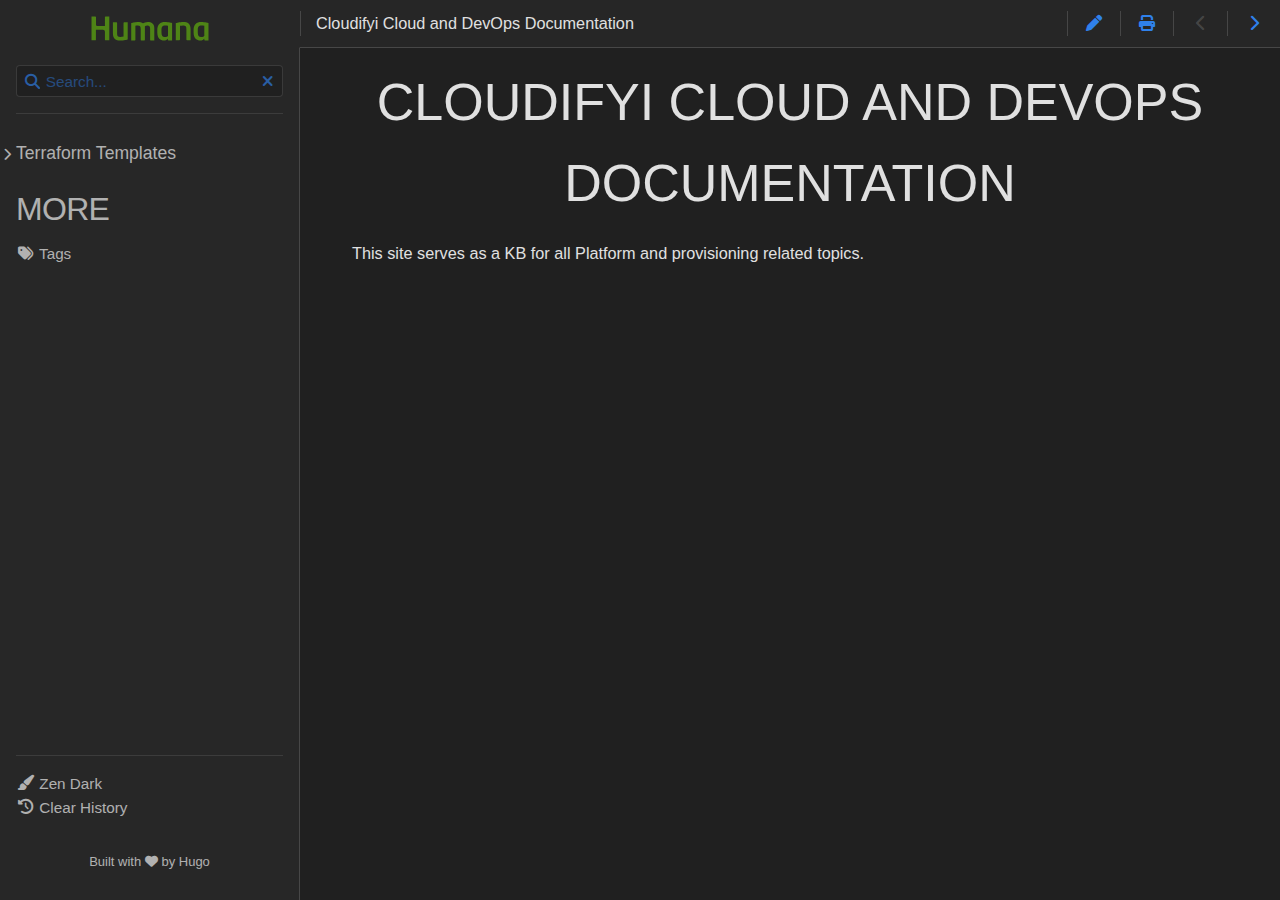
==== public/index.html @ 0ea63c5f "updated docs" ====
<!DOCTYPE html>
<html lang="en" dir="ltr">
  <head><script src="/livereload.js?mindelay=10&amp;v=2&amp;port=1313&amp;path=livereload" data-no-instant defer></script>
    <meta charset="utf-8">
    <meta name="viewport" content="height=device-height, width=device-width, initial-scale=1.0, minimum-scale=1.0">
    <meta name="generator" content="Hugo 0.125.3">
    <meta name="generator" content="Relearn 5.27.0+tip">
    <meta name="description" content="Data Platforms Engineering - Documentation">
    <meta name="author" content="Data Platforms Engineering Team">
    <meta name="twitter:card" content="summary">
    <meta name="twitter:title" content="Cloudifyi Cloud and DevOps Documentation :: Data Platform Engineering ">
    <meta name="twitter:description" content="Data Platforms Engineering - Documentation">
    <meta property="og:url" content="http://localhost:1313/index.html">
    <meta property="og:site_name" content="Data Platform Engineering ">
    <meta property="og:title" content="Cloudifyi Cloud and DevOps Documentation :: Data Platform Engineering ">
    <meta property="og:description" content="This site serves as a KB for all Platform and provisioning related topics.">
    <meta property="og:locale" content="en">
    <meta property="og:type" content="website">
    <title>Cloudifyi Cloud and DevOps Documentation :: Data Platform Engineering </title>
    <link href="./index.xml" rel="alternate" type="application/rss+xml" title="Cloudifyi Cloud and DevOps Documentation :: Data Platform Engineering ">
    <link href="./index.print.html" rel="alternate" type="text/html" title="Cloudifyi Cloud and DevOps Documentation :: Data Platform Engineering ">
    <!-- https://github.com/filamentgroup/loadCSS/blob/master/README.md#how-to-use -->
    <link href="./css/fontawesome-all.min.css?1713855913" rel="stylesheet" media="print" onload="this.media='all';this.onload=null;"><noscript><link href="./css/fontawesome-all.min.css?1713855913" rel="stylesheet"></noscript>
    <link href="./css/nucleus.css?1713855913" rel="stylesheet">
    <link href="./css/auto-complete.css?1713855913" rel="stylesheet" media="print" onload="this.media='all';this.onload=null;"><noscript><link href="./css/auto-complete.css?1713855913" rel="stylesheet"></noscript>
    <link href="./css/perfect-scrollbar.min.css?1713855913" rel="stylesheet">
    <link href="./css/fonts.css?1713855913" rel="stylesheet" media="print" onload="this.media='all';this.onload=null;"><noscript><link href="./css/fonts.css?1713855913" rel="stylesheet"></noscript>
    <link href="./css/theme.css?1713855913" rel="stylesheet">
    <link href="./css/theme-zen-dark.css?1713855913" rel="stylesheet" id="R-variant-style">
    <link href="./css/chroma-relearn-dark.css?1713855913" rel="stylesheet" id="R-variant-chroma-style">
    <link href="./css/variant.css?1713855913" rel="stylesheet">
    <link href="./css/print.css?1713855913" rel="stylesheet" media="print">
    <script src="./js/variant.js?1713855913"></script>
    <script>
      window.relearn = window.relearn || {};
      window.relearn.relBasePath='.';
      window.relearn.relBaseUri='.';
      window.relearn.absBaseUri='http:\/\/localhost:1313';
      window.index_js_url="./index.search.js";
      // variant stuff
      window.variants && variants.init( [ 'zen-dark', 'zen-light' ] );
      // translations
      window.T_Copy_to_clipboard = `Copy to clipboard`;
      window.T_Copied_to_clipboard = `Copied to clipboard!`;
      window.T_Copy_link_to_clipboard = `Copy link to clipboard`;
      window.T_Link_copied_to_clipboard = `Copied link to clipboard!`;
      window.T_Reset_view = `Reset view`;
      window.T_View_reset = `View reset!`;
      window.T_No_results_found = `No results found for "{0}"`;
      window.T_N_results_found = `{1} results found for "{0}"`;
    </script>
    <style>
      #body img.bg-white {
        background-color: white;
      }
    </style>
  </head>
  <body class="mobile-support html disableInlineCopyToClipboard" data-url="./index.html">
    <div id="R-body" class="default-animation">
      <div id="R-body-overlay"></div>
      <nav id="R-topbar">
        <div class="topbar-wrapper">
          <div class="topbar-sidebar-divider"></div>
          <div class="topbar-area topbar-area-start" data-area="start">
            <div class="topbar-button topbar-button-sidebar" data-content-empty="disable" data-width-s="show" data-width-m="hide" data-width-l="hide"><button class="topbar-control" onclick="toggleNav()" type="button" title="Menu (CTRL&#43;ALT&#43;n)"><i class="fa-fw fas fa-bars"></i></button>
            </div>
            <div class="topbar-button topbar-button-toc" data-content-empty="hide" data-width-s="show" data-width-m="show" data-width-l="show"><button class="topbar-control" onclick="toggleTopbarFlyout(this)" type="button" title="Table of Contents (CTRL&#43;ALT&#43;t)"><i class="fa-fw fas fa-list-alt"></i></button>
              <div class="topbar-content">
                <div class="topbar-content-wrapper"> 
                </div>
              </div>
            </div>
          </div>
          <ol class="topbar-breadcrumbs breadcrumbs highlightable" itemscope itemtype="http://schema.org/BreadcrumbList"><li
            itemscope itemtype="https://schema.org/ListItem" itemprop="itemListElement"><span itemprop="name">Cloudifyi Cloud and DevOps Documentation</span><meta itemprop="position" content="1"></li>
          </ol>
          <div class="topbar-area topbar-area-end" data-area="end">
				
            <div class="topbar-button topbar-button-edit" data-content-empty="disable" data-width-s="area-more" data-width-m="show" data-width-l="show"><a class="topbar-control" href="https://github.com/Cloud-3-0-EMU/Data-Platform-Engineering-Docs/_index.md" target="_blank" title="Edit (CTRL&#43;ALT&#43;w)"><i class="fa-fw fas fa-pen"></i></a>
            </div>
            <div class="topbar-button topbar-button-print" data-content-empty="disable" data-width-s="area-more" data-width-m="show" data-width-l="show"><a class="topbar-control" href="./index.print.html" title="Print whole chapter (CTRL&#43;ALT&#43;p)"><i class="fa-fw fas fa-print"></i></a>
            </div>
            <div class="topbar-button topbar-button-prev" data-content-empty="disable" data-width-s="show" data-width-m="show" data-width-l="show"><span class="topbar-control"><i class="fa-fw fas fa-chevron-left"></i></span>
            </div>
            <div class="topbar-button topbar-button-next" data-content-empty="disable" data-width-s="show" data-width-m="show" data-width-l="show"><a class="topbar-control" href="./terraform-templates.html" title="Terraform Templates (🡒)"><i class="fa-fw fas fa-chevron-right"></i></a>
            </div>
            <div class="topbar-button topbar-button-more" data-content-empty="hide" data-width-s="show" data-width-m="show" data-width-l="show"><button class="topbar-control" onclick="toggleTopbarFlyout(this)" type="button" title="More"><i class="fa-fw fas fa-ellipsis-v"></i></button>
              <div class="topbar-content">
                <div class="topbar-content-wrapper">
                  <div class="topbar-area topbar-area-more" data-area="more">
                  </div>
                </div>
              </div>
            </div>
          </div>
        </div>
      </nav>
      <div id="R-main-overlay"></div>
      <main id="R-body-inner" class="highlightable home" tabindex="-1">
        <div class="flex-block-wrapper">
          <article class="home">
            <header class="headline">
            </header>

<h1 id="cloudifyi-cloud-and-devops-documentation">Cloudifyi Cloud and DevOps Documentation</h1>

<p>This site serves as a KB for all Platform and provisioning related topics.</p>

            <footer class="footline">
            </footer>
          </article>
        </div>
      </main>
    </div>
    <aside id="R-sidebar" class="default-animation showVisitedLinks">
      <div id="R-header-topbar" class="default-animation"></div>
      <div id="R-header-wrapper" class="default-animation">
        <div id="R-header" class="default-animation">
<svg xmlns:dc="http://purl.org/dc/elements/1.1/" xmlns:cc="http://creativecommons.org/ns#" xmlns:rdf="http://www.w3.org/1999/02/22-rdf-syntax-ns#" xmlns:svg="http://www.w3.org/2000/svg" xmlns="http://www.w3.org/2000/svg" xmlns:sodipodi="http://sodipodi.sourceforge.net/DTD/sodipodi-0.dtd" xmlns:inkscape="http://www.inkscape.org/namespaces/inkscape" width="118" height="25.10001" viewBox="0 0 31.220832 6.6410444" version="1.1" id="cloudmania-logo-svg" inkscape:version="0.92.0 r15299" sodipodi:docname="cloudmania.svg">
  <defs id="defs9762"></defs>
  <metadata id="metadata9765"></metadata>
  <g inkscape:label="Layer 1" inkscape:groupmode="layer" id="layer1" transform="translate(-52.557589,-193.00552)">
    <path style="fill:#4e8416;stroke-width:0.26458332" inkscape:connector-curvature="0" class="st0" d="m 61.341751,194.64593 c -0.10583,0 -0.1852,0.0794 -0.1852,0.18521 v 3.62479 c -0.26459,0.0529 -0.55563,0.10584 -0.84667,0.10584 -0.635,0 -0.84667,-0.23813 -0.84667,-0.92604 v -2.80459 c 0,-0.10583 -0.0794,-0.18521 -0.15875,-0.18521 h -0.9525 v 2.9898 c 0,1.40229 0.74084,1.85208 1.93146,1.85208 0.9525,0 1.905,-0.26458 1.98438,-0.29104 v -4.55084 z m 14.57855,4.78896 c 0.0794,0 0.1852,-0.0794 0.1852,-0.18521 v -3.65125 c 0.26459,-0.0529 0.55563,-0.10583 0.84667,-0.10583 0.635,0 0.84667,0.23813 0.84667,0.92604 v 2.83104 c 0,0.10584 0.0794,0.18521 0.15875,0.18521 h 0.9525 v -3.01625 c 0,-1.40229 -0.74084,-1.85208 -1.93146,-1.85208 -0.9525,0 -1.905,0.26458 -1.98438,0.29104 v 4.57729 z m -3.81,-4.86833 c -1.24355,0 -2.01084,0.66146 -2.01084,2.11667 v 0.71437 c 0,1.5875 0.84667,2.11667 1.74625,2.11667 0.44979,0 0.92604,-0.3175 1.05834,-0.50271 v 0.29104 c 0,0.0794 0.0794,0.15875 0.15875,0.15875 0,0 0.92604,0 0.9525,0 v -4.63021 c 0.0265,0 -0.89959,-0.26458 -1.905,-0.26458 z m 0.8202,3.70417 c -0.21166,0.1852 -0.37041,0.29104 -0.8202,0.29104 -0.635,0.0265 -0.89959,-0.37042 -0.89959,-1.19063 v -0.66146 c 0,-0.92604 0.34396,-1.19062 0.89959,-1.19062 0.44979,0 0.71437,0.0265 0.8202,0.0529 z m 8.784169,-3.70417 c -1.243539,0 -2.010828,0.66146 -2.010828,2.11667 v 0.71437 c 0,1.5875 0.846659,2.11667 1.772708,2.11667 0.449792,0 0.926042,-0.3175 1.058331,-0.50271 v 0.29104 c 0,0.0794 0.0794,0.15875 0.15875,0.15875 0,0 0.926039,0 0.9525,0 v -4.63021 c 0,0 -0.926039,-0.26458 -1.931461,-0.26458 z m 0.820211,3.70417 c -0.211669,0.1852 -0.370419,0.29104 -0.820211,0.29104 -0.635,0 -0.899578,-0.37042 -0.899578,-1.19063 v -0.66146 c 0,-0.9525 0.343958,-1.19062 0.899578,-1.19062 0.449792,0 0.71438,0.0265 0.820211,0.0529 z m -29.845,1.16416 c 0.15875,0 1.00542,0 1.00542,0 0.0794,0 0.15875,-0.0794 0.15875,-0.15875 v -2.64583 h 1.85208 c 0.3175,0 0.52917,0.23812 0.52917,0.50271 v 2.14312 c 0,0.0794 0.0794,0.15875 0.15875,0.15875 0,0 0.9525,0 1.00541,0 0,0 0,-6.24416 0,-6.29708 h -1.00541 c -0.0794,0 -0.15875,0.0794 -0.15875,0.15875 v 2.38125 h -1.905 c -0.26459,0 -0.4498,-0.21167 -0.4498,-0.44979 v -1.93146 c -0.0265,-0.0529 -0.0794,-0.15875 -0.1852,-0.15875 h -1.00542 c 0,0.0529 0,6.29708 0,6.29708 z m 14.89604,-4.86833 c -0.52917,0 -1.03187,0.21167 -1.27,0.37042 -0.34396,-0.26459 -0.82021,-0.37042 -1.40229,-0.37042 -0.87313,0 -1.61396,0.26458 -1.71979,0.3175 v 4.57729 h 0.9525 c 0.10583,0 0.15875,-0.0794 0.15875,-0.18521 v -3.67771 c 0.23812,-0.0529 0.42333,-0.0794 0.58208,-0.0794 0.66146,0 0.82021,0.26458 0.82021,0.92604 v 2.83104 c 0,0.0794 0.0529,0.18521 0.15875,0.18521 h 0.79375 c 0.10583,0 0.15875,-0.0794 0.15875,-0.18521 v -3.54541 c 0.18521,-0.1323 0.42333,-0.21167 0.66146,-0.21167 0.50271,0 0.71437,0.23812 0.71437,0.84667 v 2.91041 c 0,0.0794 0.0529,0.18521 0.15875,0.18521 0,0 0.87313,0 0.9525,0 v -3.25437 c 0.0265,-1.21709 -0.74083,-1.64042 -1.71979,-1.64042 z" id="path9738"></path>
  </g>
</svg>

        </div>

        <search><form action="./search.html" method="get">
          <div class="searchbox default-animation">
            <button class="search-detail" type="submit" title="Search (CTRL+ALT+f)"><i class="fas fa-search"></i></button>
            <label class="a11y-only" for="R-search-by">Search</label>
            <input data-search-input id="R-search-by" name="search-by" class="search-by" type="search" placeholder="Search...">
            <button class="search-clear" type="button" data-search-clear="" title="Clear search"><i class="fas fa-times" title="Clear search"></i></button>
          </div>
        </form></search>
        <script>
          var contentLangs=['en'];
        </script>
        <script src="./js/auto-complete.js?1713855913" defer></script>
        <script src="./js/lunr/lunr.min.js?1713855913" defer></script>
        <script src="./js/lunr/lunr.stemmer.support.min.js?1713855913" defer></script>
        <script src="./js/lunr/lunr.multi.min.js?1713855913" defer></script>
        <script src="./js/lunr/lunr.en.min.js?1713855913" defer></script>
        <script src="./js/search.js?1713855913" defer></script>
      </div>
      <div id="R-homelinks" class="default-animation">
        <hr class="padding">
      </div>
      <div id="R-content-wrapper" class="highlightable">
        <div id="R-topics">
          <ul class="enlarge morespace collapsible-menu">
          <li data-nav-id="/terraform-templates.html" class=""><input type="checkbox" id="R-section-472b669f7d361dd61e13b79f54df34f9" aria-controls="R-subsections-472b669f7d361dd61e13b79f54df34f9"><label for="R-section-472b669f7d361dd61e13b79f54df34f9"><i class="fa-fw fas fa-chevron-down"></i><i class="fa-fw fas fa-chevron-right"></i><span class="a11y-only">Submenu Terraform Templates</span></label><a class="padding" href="./terraform-templates.html">Terraform Templates<i class="fa-fw fas fa-check read-icon"></i></a><ul id="R-subsections-472b669f7d361dd61e13b79f54df34f9" class="morespace collapsible-menu">
          <li data-nav-id="/terraform-templates/azure-devops/terraform-templates.html" class=""><a class="padding" href="./terraform-templates/azure-devops/terraform-templates.html">Azure DevOps Terraform Templates<i class="fa-fw fas fa-check read-icon"></i></a></li></ul></li>
          </ul>
        </div>
        <div id="R-shortcuts">
          <div class="nav-title padding">More</div>
          <ul class="space">
            <li><a class="padding" href="./tags.html"><i class='fas fa-fw fa-tags'></i> Tags</a></li>
          </ul>
        </div>
        <div class="padding footermargin footerLangSwitch footerVariantSwitch footerVisitedLinks footerFooter showVariantSwitch showVisitedLinks showFooter"></div>
        <div id="R-menu-footer">
          <hr class="padding default-animation footerLangSwitch footerVariantSwitch footerVisitedLinks footerFooter showVariantSwitch showVisitedLinks showFooter">
          <div id="R-prefooter" class="footerLangSwitch footerVariantSwitch footerVisitedLinks showVariantSwitch showVisitedLinks">
            <ul>
              <li id="R-select-language-container" class="footerLangSwitch">
                <div class="padding menu-control">
                  <i class="fa-fw fas fa-language"></i>
                  <span>&nbsp;</span>
                  <div class="control-style">
                    <label class="a11y-only" for="R-select-language">Language</label>
                    <select id="R-select-language" onchange="location = this.querySelector( this.value ).dataset.url;">
                      <option id="R-select-language-en" value="#R-select-language-en" data-url="./index.html" lang="en" selected>English</option>
                    </select>
                  </div>
                  <div class="clear"></div>
                </div>
              </li>
              <li id="R-select-variant-container" class="footerVariantSwitch showVariantSwitch">
                <div class="padding menu-control">
                  <i class="fa-fw fas fa-paint-brush"></i>
                  <span>&nbsp;</span>
                  <div class="control-style">
                    <label class="a11y-only" for="R-select-variant">Theme</label>
                    <select id="R-select-variant" onchange="window.variants && variants.changeVariant( this.value );">
                      <option id="R-select-variant-zen-dark" value="zen-dark" selected>Zen Dark</option>
                      <option id="R-select-variant-zen-light" value="zen-light">Zen Light</option>
                    </select>
                  </div>
                  <div class="clear"></div>
                </div>
                <script>window.variants && variants.markSelectedVariant();</script>
              </li>
              <li class="footerVisitedLinks showVisitedLinks">
                <div class="padding menu-control">
                  <i class="fa-fw fas fa-history"></i>
                  <span>&nbsp;</span>
                  <div class="control-style">
                    <button onclick="clearHistory();">Clear History</button>
                  </div>
                  <div class="clear"></div>
                </div>
              </li>
            </ul>
          </div>
          <div id="R-footer" class="footerFooter showFooter">
          <style>
            #footer {
              font-size: 13px;
              height: 100px;
              margin-left: auto;
              margin-right: auto;
              padding: 2rem 1rem;
              text-align: center;
              min-width: 230px;
              max-width: 300px;
            }
            #footer p {
              margin: 0;
            }
          </style>
          <p>Built with <a href="https://github.com/McShelby/hugo-theme-relearn" title="love"><i class="fas fa-heart"></i></a> by <a href="https://gohugo.io/">Hugo</a></p>
          <script async src="./js/buttons.js?1713855913"></script>
          </div>
        </div>
      </div>
    </aside>
    <script src="./js/clipboard.min.js?1713855913" defer></script>
    <script src="./js/perfect-scrollbar.min.js?1713855913" defer></script>
    <script src="./js/theme.js?1713855913" defer></script>
  </body>
</html>
---- public/css/nucleus.css ----
*, *::before, *::after {
  -webkit-box-sizing: border-box;
  -moz-box-sizing: border-box;
  box-sizing: border-box; }

@-webkit-viewport {
  width: device-width; }
@-moz-viewport {
  width: device-width; }
@-o-viewport {
  width: device-width; }
@viewport {
  width: device-width; }
html {
  font-size: 16px;
  -webkit-text-size-adjust: 100%;
  text-size-adjust: 100%; }

body {
  margin: 0; }

article,
aside,
details,
figcaption,
figure,
footer,
header,
hgroup,
main,
nav,
section,
summary {
  display: block; }

audio,
canvas,
progress,
video {
  display: inline-block;
  vertical-align: baseline; }

audio:not([controls]) {
  display: none;
  height: 0; }

[hidden],
template {
  display: none; }

a {
  background: transparent;
  text-decoration: none; }

abbr[title] {
  border-bottom: 1px dotted; }

b,
strong {
  font-weight: bold; }

dfn {
  font-style: italic; }

sub,
sup {
  font-size: 0.8rem;
  line-height: 0;
  position: relative;
  vertical-align: baseline; }

sup {
  top: -0.5em; }

sub {
  bottom: -0.25em; }

iframe {
  border: 0; }

img {
  border: 0;
  max-width: 100%; }

svg:not(:root) {
  overflow: hidden; }

figure {
  margin: 1rem 2.5rem; }

hr {
  height: 0; }

pre:not(.mermaid) {
  overflow: auto; }

button,
input,
optgroup,
select,
textarea {
  color: inherit;
  font: inherit;
  margin: 0; }

button {
  overflow: visible;
  padding: 0; }

button,
select {
  text-transform: none; }

button,
html input[type="button"],
input[type="reset"],
input[type="submit"] {
  -webkit-appearance: button;
  cursor: pointer; }

button[disabled],
html input[disabled] {
  cursor: default; }

button::-moz-focus-inner,
input::-moz-focus-inner {
  border: 0;
  padding: 0; }

input {
  line-height: normal; }

input[type="checkbox"],
input[type="radio"] {
  padding: 0; }

input[type="number"]::-webkit-inner-spin-button,
input[type="number"]::-webkit-outer-spin-button {
  height: auto; }

input[type="search"] {
  -webkit-appearance: textfield; }

input[type="search"]::-webkit-search-cancel-button,
input[type="search"]::-webkit-search-decoration {
  -webkit-appearance: none; }

legend {
  border: 0;
  padding: 0; }

textarea {
  overflow: auto; }

optgroup {
  font-weight: bold; }

table {
  border-collapse: collapse;
  border-spacing: 0;
  table-layout: fixed;
  width: 100%; }

tr, td, th {
  vertical-align: middle; }

th, td {
  padding: 0.425rem 0; }

th {
  text-align: start; }

p {
  margin: 1rem 0; }

ul, ol {
  margin-top: 1rem;
  margin-bottom: 1rem; }
  ul ul, ul ol, ol ul, ol ol {
    margin-top: 0;
    margin-bottom: 0; }

blockquote {
  margin: 1.5rem 0;
  padding-inline-start: 0.85rem; }

cite {
  display: block;
  font-size: 0.925rem; }
  cite:before {
    content: "\2014 \0020"; }

pre:not(.mermaid) {
  margin: 1.5rem 0;
  padding: 0.938rem; }

code {
  vertical-align: bottom; }

small {
  font-size: 0.925rem; }

hr {
  border-left: none;
  border-right: none;
  border-top: none;
  margin: 1.5rem 0; }

fieldset {
  border: 0;
  padding: 0.938rem;
  margin: 0 0 1rem 0; }

input,
label,
select {
  display: block; }

label {
  margin-bottom: 0.425rem; }
  label.required:after {
    content: "*"; }
  label abbr {
    display: none; }

textarea, input[type="email"], input[type="number"], input[type="password"], input[type="search"], input[type="tel"], input[type="text"], input[type="url"], input[type="color"], input[type="date"], input[type="datetime"], input[type="datetime-local"], input[type="month"], input[type="time"], input[type="week"], select[multiple=multiple] {
  -webkit-transition: border-color;
  -moz-transition: border-color;
  transition: border-color;
  border-radius: 0.1875rem;
  margin-bottom: 0.85rem;
  padding: 0.425rem 0.425rem;
  width: 100%; }
  textarea:focus, input[type="email"]:focus, input[type="number"]:focus, input[type="password"]:focus, input[type="search"]:focus, input[type="tel"]:focus, input[type="text"]:focus, input[type="url"]:focus, input[type="color"]:focus, input[type="date"]:focus, input[type="datetime"]:focus, input[type="datetime-local"]:focus, input[type="month"]:focus, input[type="time"]:focus, input[type="week"]:focus, select[multiple=multiple]:focus {
    outline: none; }

textarea {
  resize: vertical; }

input[type="checkbox"], input[type="radio"] {
  display: inline;
  margin-inline-end: 0.425rem; }

input[type="file"] {
  width: 100%; }

select {
  width: auto;
  max-width: 100%;
  margin-bottom: 1rem; }

button,
input[type="submit"] {
  cursor: pointer;
  -webkit-user-select: none;
  user-select: none;
  white-space: nowrap;
  border: inherit; }
---- public/css/auto-complete.css ----
.autocomplete-suggestions {
    text-align: start;
    color-scheme: only light; /* set browser scrollbar color */
    cursor: default;
    border: 1px solid rgba( 204, 204, 204, 1 );
    border-top: 0;
    background: rgba( 255, 255, 255, 1 );
    box-shadow: -1px 1px 3px rgba( 0, 0, 0, .1 );
    width: calc( 100% - 2rem );

    /* core styles should not be changed */
    position: absolute;
    display: none;
    z-index: 9999;
    max-height: 10em;
    max-height: calc( 100vh - 10em );
    overflow: hidden;
    overflow-y: auto;
    box-sizing: border-box;
}
.autocomplete-suggestion {
    position: relative;
    cursor: pointer;
    padding: .46em;
    line-height: 1.5em;
    white-space: nowrap;
    overflow: hidden;
    text-overflow: ellipsis;
    color: rgba( 40, 40, 40, 1 );
}

.autocomplete-suggestion b {
    font-weight: normal;
    color: rgba( 31, 141, 214, 1 );
}

.autocomplete-suggestion.selected {
    background: rgba( 40, 40, 40, 1 );
    color: rgba( 255, 255, 255, 1 );
}

.autocomplete-suggestion:hover,
.autocomplete-suggestion:focus,
.autocomplete-suggestion:active,
.autocomplete-suggestion:hover > .context,
.autocomplete-suggestion:focus > .context,
.autocomplete-suggestion:active > .context,
#R-searchresults .autocomplete-suggestion:hover > .context,
#R-searchresults .autocomplete-suggestion:focus > .context,
#R-searchresults .autocomplete-suggestion:active > .context {
    background: rgba( 56, 56, 56, 1 );
    color: rgba( 255, 255, 255, 1 );
}

.autocomplete-suggestion > .breadcrumbs {
    font-size: .7869em;
    margin-inline-start: 1em;
    overflow: hidden;
    text-overflow: ellipsis;
}

.autocomplete-suggestion > .context {
    font-size: .7869em;
    margin-inline-start: 1em;
    overflow: hidden;
    text-overflow: ellipsis;
}
---- public/css/auto-complete.css ----
.autocomplete-suggestions {
    text-align: start;
    color-scheme: only light; /* set browser scrollbar color */
    cursor: default;
    border: 1px solid rgba( 204, 204, 204, 1 );
    border-top: 0;
    background: rgba( 255, 255, 255, 1 );
    box-shadow: -1px 1px 3px rgba( 0, 0, 0, .1 );
    width: calc( 100% - 2rem );

    /* core styles should not be changed */
    position: absolute;
    display: none;
    z-index: 9999;
    max-height: 10em;
    max-height: calc( 100vh - 10em );
    overflow: hidden;
    overflow-y: auto;
    box-sizing: border-box;
}
.autocomplete-suggestion {
    position: relative;
    cursor: pointer;
    padding: .46em;
    line-height: 1.5em;
    white-space: nowrap;
    overflow: hidden;
    text-overflow: ellipsis;
    color: rgba( 40, 40, 40, 1 );
}

.autocomplete-suggestion b {
    font-weight: normal;
    color: rgba( 31, 141, 214, 1 );
}

.autocomplete-suggestion.selected {
    background: rgba( 40, 40, 40, 1 );
    color: rgba( 255, 255, 255, 1 );
}

.autocomplete-suggestion:hover,
.autocomplete-suggestion:focus,
.autocomplete-suggestion:active,
.autocomplete-suggestion:hover > .context,
.autocomplete-suggestion:focus > .context,
.autocomplete-suggestion:active > .context,
#R-searchresults .autocomplete-suggestion:hover > .context,
#R-searchresults .autocomplete-suggestion:focus > .context,
#R-searchresults .autocomplete-suggestion:active > .context {
    background: rgba( 56, 56, 56, 1 );
    color: rgba( 255, 255, 255, 1 );
}

.autocomplete-suggestion > .breadcrumbs {
    font-size: .7869em;
    margin-inline-start: 1em;
    overflow: hidden;
    text-overflow: ellipsis;
}

.autocomplete-suggestion > .context {
    font-size: .7869em;
    margin-inline-start: 1em;
    overflow: hidden;
    text-overflow: ellipsis;
}
---- public/css/fonts.css ----
@font-face {
    font-family: 'FS cloudmania';
    font-style: normal;
    font-weight: 200;
    src: url("../fonts/FS cloudmania-Light.otf") format("otf");
    font-display: swap;
}

@font-face {
    font-family: 'FS cloudmania';
    font-style: normal;
    font-weight: 300;
    src: url("../fonts/FS cloudmania-Regular.otf") format("otf");
    font-display: swap;
}

@font-face {
    font-family: 'FS cloudmania';
    font-style: normal;
    font-weight: 400;
    src: url("../fonts/FS cloudmania-Regular.otf") format("otf");
    font-display: swap;
}

@font-face {
    font-family: 'FS cloudmania';
    font-style: normal;
    font-weight: 500;
    src: url("../fonts/FS cloudmania-Bold.otf") format("otf");
    font-display: swap;
}

@font-face {
    font-family: 'FS cloudmania';
    font-style: normal;
    font-weight: 600;
    src: url("../fonts/FS cloudmania-Heavy.otf") format("otf");
    font-display: swap;
}
---- public/css/fonts.css ----
@font-face {
    font-family: 'FS cloudmania';
    font-style: normal;
    font-weight: 200;
    src: url("../fonts/FS cloudmania-Light.otf") format("otf");
    font-display: swap;
}

@font-face {
    font-family: 'FS cloudmania';
    font-style: normal;
    font-weight: 300;
    src: url("../fonts/FS cloudmania-Regular.otf") format("otf");
    font-display: swap;
}

@font-face {
    font-family: 'FS cloudmania';
    font-style: normal;
    font-weight: 400;
    src: url("../fonts/FS cloudmania-Regular.otf") format("otf");
    font-display: swap;
}

@font-face {
    font-family: 'FS cloudmania';
    font-style: normal;
    font-weight: 500;
    src: url("../fonts/FS cloudmania-Bold.otf") format("otf");
    font-display: swap;
}

@font-face {
    font-family: 'FS cloudmania';
    font-style: normal;
    font-weight: 600;
    src: url("../fonts/FS cloudmania-Heavy.otf") format("otf");
    font-display: swap;
}
---- public/css/theme.css ----
@charset "UTF-8";

@import "tags.css";

/* until browsers don't let us set length values based on dppx, we
need a way to calculate them ourself */
:root {
    --dpr: 1;
    --bpx: 1;
    --bpx1: 1;
}
@media (min-resolution: 105dpi) {
    :root {
        --dpr: 1.1;
        --bpx: 1.1;
        --bpx1: calc(1/1.1);
    }
}
@media (min-resolution: 115dpi) {
    :root {
        --dpr: 1.2;
        --bpx: 1.2;
        --bpx1: calc(1/1.2);
    }
}
@media (min-resolution: 120dpi) {
    :root {
        --dpr: 1.25;
        --bpx: 1.25;
        --bpx1: calc(1/1.25);
    }
}
@media (min-resolution: 128dpi) {
    :root {
        --dpr: 1.333;
        --bpx: 1.333;
        --bpx1: calc(1/1.333);
    }
}
@media (min-resolution: 144dpi) {
    :root {
        --dpr: 1.5;
        --bpx: 1.5;
        --bpx1: calc(1/1.5);
    }
}
@media (min-resolution: 160dpi) {
    :root {
        --dpr: 1.666;
        --bpx: 1.666;
        --bpx1: calc(1/1.666);
    }
}
@media (min-resolution: 168dpi) {
    :root {
        --dpr: 1.75;
        --bpx: 1.75;
        --bpx1: calc(1/1.75);
    }
}
@media (min-resolution: 192dpi) {
    :root {
        --dpr: 2;
        --bpx: 1;
        --bpx1: 1;
    }
}
@media (min-resolution: 240dpi) {
    :root {
        --dpr: 2.5;
        --bpx: 1.25;
        --bpx1: calc(1/1.25);
    }
}
@media (min-resolution: 288dpi) {
    :root {
        --dpr: 3;
        --bpx: 1;
        --bpx1: 1;
    }
}
@media (min-resolution: 384dpi) {
    :root {
        --dpr: 4;
        --bpx: 1;
        --bpx1: 1;
    }
}
@media (min-resolution: 480dpi) {
    :root {
        --dpr: 5;
        --bpx: 1.25;
        --bpx1: calc(1/1.25);
    }
}
@media (min-resolution: 576dpi) {
    :root {
        --dpr: 6;
        --bpx: 1.5;
        --bpx1: calc(1/1.5);
    }
}
@media (min-resolution: 768dpi) {
    :root {
        --dpr: 8;
        --bpx: 1;
        --bpx1: 1;
    }
}

html {
    height: 100%;
    width: 100%;
}

body {
    display: flex;
    flex-direction: row-reverse; /* to allow body to have initial focus for PS in some browsers and better SEO and a11y */
    font-size: 1.015625rem;
    font-weight: 300;
    height: 100%;
    justify-content: flex-end;
    line-height: 1.574;
    /* overflow: hidden; PSC removed for #242 #243 #244; to avoid browser scrollbar to flicker before we create our own */
    width: 100%;
}

b,
strong,
label,
th {
    font-weight: 600;
}

ul {
    list-style: disc;
}

dt {
    font-style: italic;
}

dd {
    display: list-item;
    list-style: circle;
}

.default-animation{
    transition: all 0.35s ease;
}

#R-sidebar {
    display: flex;
    flex-basis: auto;
    flex-direction: column;
    flex-grow: 0;
    flex-shrink: 0;
    font-size: .953125rem;
    height: 100%;
    inset-inline-start: 0;
    line-height: 1.574;
    min-height: 100%;
    position: fixed;
    min-width: var(--INTERNAL-MENU-WIDTH-L);
    max-width: var(--INTERNAL-MENU-WIDTH-L);
    width: var(--INTERNAL-MENU-WIDTH-L);
}

#R-sidebar a{
    text-decoration: none;
}

#R-header-wrapper {
    text-align: center;
    padding: 1rem;
    position: relative;
}
#R-header {
    border-block-end: 1px solid transparent;
    position: relative;
    z-index: 1;
}
#R-header a {
    display: inline-block;
}

.searchbox {
    border-radius: 4px;
    border-style: solid;
    border-width: 1px;
    position: relative;
    margin-top: 1rem;
}

.searchbox > :first-child {
    inset-inline-start: .5rem;
    position: absolute;
}

.searchbox > button {
    -webkit-appearance: none;
    appearance: none;
    background-color: transparent;
    border: 0;
    margin: 0;
    padding: 0;
    top: .25rem;
}

.searchbox > i {
    top: .45rem;
}

.searchbox > :last-child {
    inset-inline-end: .5rem;
    position: absolute;
}

#R-sidebar .searchbox > :first-child,
#R-sidebar .searchbox > :last-child{
    opacity: .65;
}

#R-sidebar .searchbox button:hover {
    opacity: 1;
}

.searchbox input {
    display: inline-block;
    width: 100%;
    height: 1.875rem;
    background: transparent;
    border: 0;
    padding-bottom: 0;
    padding-inline-end: 1.6rem;
    padding-inline-start: 1.8rem;
    padding-top: 0;
    margin: 0;
    font-weight: 300;
}

.searchbox input::placeholder {
    opacity: .45;
}

#R-content-wrapper {
    --ps-rail-hover-color: rgba( 176, 176, 176, .25 );
    display: flex;
    flex-direction: column;
    flex: 1; /* fill rest of vertical space */
    overflow: hidden;
    position: relative; /* PS */
    z-index: 100;
}

#R-sidebar .padding {
    padding: 0 1rem;
}

.footerFooter {
    font-size: .8125rem;
    padding-top: 2rem;
    padding-bottom: .75rem;
    text-align: center;
}

.footerFooter > * {
    margin: 0 auto;
}

#R-footer > hr:first-child {
    margin-top: 0;
}

/* increase specifity to override following #R-content-wrapper hr style */
#R-footer > hr:nth-child(n) {
    margin-left: 0;
    margin-right: 0;
}

#R-sidebar ul {
    list-style: none;
    padding: 0;
    margin: 0;
}

#R-sidebar ul li {
    padding: 0;
}

#R-sidebar ul li.visited + span {
    margin-inline-end: 1rem;
}

#R-sidebar ul li .read-icon {
    display: none;
    font-size: .8125rem;
    inset-inline-end: 1rem;
    margin: .25rem 0 0 0;
    min-width: 1rem;
    position: absolute;
}

#R-sidebar ul li.visited > a .read-icon {
    display: inline;
}

#R-sidebar .nav-title {
    font-size: 2rem;
    font-weight: 200;
    letter-spacing: -.02175em;
    line-height: 110%;
    margin: 1.2rem 0 .8rem 0;
    padding-inline-start: 1rem;
    text-rendering: optimizeLegibility;
    text-transform: uppercase;
}

#R-sidebar .footermargin {
    flex-grow: 1;
}

#R-content-wrapper hr {
    border-bottom-style: solid;
    border-bottom-width: 1px;
    margin: 1.5rem 1rem 1rem 1rem;
}

#R-body {
    display: flex;
    flex-basis: 100%;
    flex-direction: column;
    flex-grow: 1;
    flex-shrink: 0;
    height: 100%;
    margin-inline-start: var(--INTERNAL-MENU-WIDTH-L);
    min-height: 100%;
    overflow-wrap: break-word; /* avoid x-scrolling of body if it is to large to fit */
    position: relative; /* PS */
    min-width: calc( 100% - var(--INTERNAL-MENU-WIDTH-L) );
    max-width: calc( 100% - var(--INTERNAL-MENU-WIDTH-L) );
    width: calc( 100% - var(--INTERNAL-MENU-WIDTH-L) );
    z-index: 70;
}

#R-body img,
#R-body figure > figcaption > h4,
#R-body figure > figcaption > p,
#R-body .video-container {
    display: block;
    margin-left: auto;
    margin-right: auto;
    padding: 0;
    text-align: center;
}

#R-body img:not(.lightbox-image).left {
    margin-left: 0;
}

#R-body img:not(.lightbox-image).right {
    margin-right: 0;
}

#R-body img:not(.lightbox-image).border,
#R-body .video-container.border {
    background-clip: padding-box;
    border: 1px solid rgba( 134, 134, 134, .333 );
}

#R-body img:not(.lightbox-image).shadow,
#R-body .video-container.shadow {
    box-shadow: 0 10px 30px rgba( 176, 176, 176, .666 );
}

#R-body img:not(.lightbox-image).inline {
    display: inline;
    margin: 0;
    vertical-align: bottom;
}

#R-body figure > figcaption{
    margin: 0;
}

#R-body figure > figcaption > h4{
    font-size: 1.0rem;
    font-weight: 500;
    margin: 0;
}

#R-body figure > figcaption > p{
    font-size: .85rem;
    font-weight: 300;
    margin-top: .15rem;
}
#R-body figure > figcaption > h4 + p{
    margin-top: 0;
}

#R-body-inner {
    display: flex;
    flex: auto;
    flex-direction: column;
    overflow-y: auto;
    padding: 0 3.25rem 4rem 3.25rem;
    position: relative; /* PS */
}
@media screen and (max-width: 59.999rem) {
    #R-body-inner {
        padding: 0 2rem 1rem 2rem;
    }
}
@media screen and (max-width: 47.999rem) {
    #R-body-inner {
        padding: 0 1.25rem .375rem 1.25rem;
    }
}

#R-topbar a:hover:empty,
#R-topbar a:active:empty,
#R-topbar a:focus:empty,
#R-topbar a:hover :not(i),
#R-topbar a:active :not(i),
#R-topbar a:focus :not(i),
#R-topbar button:hover :not(i),
#R-topbar button:active :not(i),
#R-topbar button:focus :not(i),
#R-topbar .title:hover,
#R-topbar .title:active,
#R-topbar .title:focus,
.topbar-content a:hover,
.topbar-content a:active,
.topbar-content a:focus,
article a:hover,
article a:active,
article a:focus,
article a:hover .copy-to-clipboard,
article a:active .copy-to-clipboard,
article a:focus .copy-to-clipboard {
    text-decoration: underline;
}
.topbar-content a:hover,
.topbar-content a:active,
.topbar-content a:focus,
article a:hover,
article a:active,
article a:focus,
article a:hover .copy-to-clipboard,
article a:active .copy-to-clipboard,
article a:focus .copy-to-clipboard,
article a.lightbox-back:hover > img:only-child:empty,
article a.lightbox-back:active > img:only-child:empty,
article a.lightbox-back:focus > img:only-child:empty {
    outline: none;
}
article a:hover > img:only-child:empty,
article a:active > img:only-child:empty,
article a:focus > img:only-child:empty{
    outline: .15rem solid var(--INTERNAL-MAIN-LINK-HOVER-color);
}

#R-body-inner:focus-visible{
    /* remove focus indicator for programatically set focus */
    outline: none;
}

#R-body h1 + hr {
    margin-bottom: 2rem;
    margin-top: -1rem;
}

#R-body .flex-block-wrapper {
    margin-left: auto;
    margin-right: auto;
    max-width: calc( var(--INTERNAL-MAIN-WIDTH-MAX) - var(--INTERNAL-MENU-WIDTH-L) - 2 * 3.25rem );
    width: 100%;
}
body:not(.print) #R-body .narrow .flex-block-wrapper {
    max-width: calc( var(--INTERNAL-MAIN-WIDTH-MAX) - var(--INTERNAL-MENU-WIDTH-L) - 2 * 9.75rem );
}
/* we limit width if we have large screens */
body.main-width-max #R-body .flex-block-wrapper {
    width: calc( var(--INTERNAL-MAIN-WIDTH-MAX) - var(--INTERNAL-MENU-WIDTH-L) - 2 * 3.25rem );
}
body.main-width-max:not(.print) #R-body .narrow .flex-block-wrapper {
    width: calc( var(--INTERNAL-MAIN-WIDTH-MAX) - var(--INTERNAL-MENU-WIDTH-L) - 2 * 9.75rem );
}

body:not(.print) #R-body-inner.narrow {
    padding: 0 9.75rem 2rem 9.75rem;
}
@media screen and (max-width: 59.999rem) {
    body:not(.print) #R-body-inner.narrow {
        padding: 0 6.5rem 1rem 6.5rem;
    }
}
@media screen and (max-width: 47.999rem) {
    body:not(.print) #R-body-inner.narrow {
        padding: 0 3.25rem .375rem 3.25rem;
    }
}

#R-body-inner div.article-subheading,
#R-body-inner .chapter.deprecated h3:first-of-type {
    font-weight: 200;
    margin-top: 0;
    text-align: center;
}
body:not(.print) #R-body-inner.narrow div.article-subheading{
    margin-top: 2rem;
}
@media screen and (max-width: 59.999rem) {
    body:not(.print) #R-body-inner.narrow div.article-subheading{
        margin-top: 1rem;
    }
}
@media screen and (max-width: 47.999rem) {
    body:not(.print) #R-body-inner.narrow div.article-subheading{
        margin-top: .375rem;
    }
}

body:not(.print) #R-body-inner.narrow p {
    font-size: 1.2rem;
    text-align: justify;
}

mark {
    background: transparent;
    border-radius: 0.8em 0.3rem;
    -webkit-box-decoration-break: clone;
    box-decoration-break: clone;
    color: rgba( 0, 0, 0, 1 );
    -webkit-print-color-adjust: exact;
    color-adjust: exact;
    margin: 0 -0.4rem;
    padding: 0.1em 0.4rem;
}

kbd {
    background-color: rgba( 134, 134, 134, .166 );
    border-color: rgba( 134, 134, 134, .5 );
    border-radius: 0.25rem;
    border-style: solid;
    border-width: 1px;
    box-shadow: 0 .0625rem 0 .0625rem rgba( 134, 134, 134, .5 );
    -webkit-print-color-adjust: exact;
    color-adjust: exact;
    font-size: 0.75rem;
    line-height: 1;
    min-width: 0.75rem;
    padding: .125rem .3125rem .125rem .3125rem;
    position: relative;
    text-align: center;
    top: -.125rem;
}

h1 {
    font-size: 3.25rem;
    font-weight: 200;
    margin: 0.85rem 0 1rem 0;
    /* big titles cause a horizontal scrollbar - fixing this by wrapping text */
    overflow-wrap: break-word;
    overflow-x: hidden;
    text-align: center;
    text-rendering: optimizeLegibility;
    text-transform: uppercase;
}

body:not(.print) #R-body-inner.narrow h1 {
    border-bottom: 4px solid rgba( 134, 134, 134, .125 );
    font-size: 3.5rem;
}
@media only screen and (min-width: 48rem) and (max-width: 59.999rem) {
    body:not(.print) #R-body-inner.narrow h1 {
        font-size: 2.8rem;
    }
}
@media only screen and (max-width: 47.999rem) {
    body:not(.print) #R-body-inner.narrow h1 {
        font-size: 2.5rem;
    }
}

h2 {
    font-size: 2.2rem;
    font-weight: 500;
}

h3, .article-subheading {
    font-size: 1.8rem;
    font-weight: 500;
}

h4 {
    font-size: 1.85rem;
    font-weight: 300;
}

h5 {
    font-size: 1.6rem;
    font-weight: 300;
}

h6 {
    font-size: 1.3rem;
    font-weight: 300;
}

h2, h3, .article-subheading, h4, h5, h6 {
    letter-spacing: -.0625rem;
    margin: 2rem 0 1rem 0;
    /* big titles cause a horizontal scrollbar - fixing this by wrapping text */
    overflow-wrap: break-word;
    overflow-x: hidden;
    text-rendering: optimizeLegibility;
}

h2, h3, h4, h5, h6 {
    /* leave space for anchor to avoid overflow */
    padding-inline-end: 2rem;
}

blockquote {
    border-inline-start: .6rem solid rgba( 134, 134, 134, .4 );
}

blockquote p {
    font-size: 1.06640625rem;
    font-style: italic;
    opacity: .75;
    text-align: justify;
}

blockquote cite {
    display: block;
    font-weight: bold;
    opacity: .5;
    padding-top: .5rem;
    text-align: end;
}

/* colored boxes */

.cstyle {
    --VARIABLE-BOX-color: var(--INTERNAL-BOX-NEUTRAL-color);
    --VARIABLE-BOX-CAPTION-color: var(--INTERNAL-BOX-CAPTION-color);
    --VARIABLE-BOX-BG-color: var(--INTERNAL-BOX-BG-color);
    --VARIABLE-BOX-TEXT-color: var(--INTERNAL-BOX-NEUTRAL-TEXT-color);
    -webkit-print-color-adjust: exact;
    color-adjust: exact;
}

div.box {
    margin: 1.5rem 0;
    border-style: solid;
    border-width: 1px;
}

div.box > .box-label {
    font-weight: 500;
    padding: .2rem .6rem;
}

div.box > .box-content {
    padding-top: 1rem;
    padding-bottom: 1rem;
    padding-left: 1rem;
    padding-right: 1rem;
}

p:empty {
    /* in case of image render hook, Hugo may generate empty <p>s that we want to ignore */
    display: none;
}

/* in case of image render hook, Hugo may generate empty <p>s that we want to ignore as well, so a simple :first-child or :last-child is not enough */
#R-body table th > :nth-child(1 of :not(:empty)),
#R-body table th > :nth-child(1 of :not(:empty)) :nth-child(1 of :not(:empty)),
#R-body table td > :nth-child(1 of :not(:empty)),
#R-body table td > :nth-child(1 of :not(:empty)) :nth-child(1 of :not(:empty)),
#R-body div.box > .box-content > :nth-child(1 of :not(:empty)),
#R-body div.box > .box-content > :nth-child(1 of :not(:empty)) :nth-child(1 of :not(:empty)),
#R-body div.expand > .expand-content-text > :nth-child(1 of :not(:empty)),
#R-body div.expand > .expand-content-text > :nth-child(1 of :not(:empty)) :nth-child(1 of :not(:empty)),
#R-body div.tab-content > .tab-content-text > :nth-child(1 of :not(:empty)),
#R-body div.tab-content > .tab-content-text > :nth-child(1 of :not(:empty)) :nth-child(1 of :not(:empty)) {
    margin-top: 0;
}

#R-body table th > :nth-last-child(1 of :not(:empty)),
#R-body table th > :nth-last-child(1 of :not(:empty)) :nth-last-child(1 of :not(:empty)),
#R-body table th > div.highlight:last-child pre:not(.mermaid),
#R-body table td > :nth-last-child(1 of :not(:empty)),
#R-body table td > :nth-last-child(1 of :not(:empty)) :nth-last-child(1 of :not(:empty)),
#R-body table td > div:last-child pre:not(.mermaid),
#R-body div.box > .box-content > :nth-last-child(1 of :not(:empty)),
#R-body div.box > .box-content > :nth-last-child(1 of :not(:empty)) :nth-last-child(1 of :not(:empty)),
#R-body div.box > .box-content > div:last-child pre:not(.mermaid),
#R-body div.expand > .expand-content-text > :nth-last-child(1 of :not(:empty)),
#R-body div.expand > .expand-content-text > :nth-last-child(1 of :not(:empty)) :nth-last-child(1 of :not(:empty)),
#R-body div.expand > .expand-content-text > div:last-child pre:not(.mermaid),
#R-body div.tab-content > .tab-content-text > :nth-last-child(1 of :not(:empty)),
#R-body div.tab-content > .tab-content-text > :nth-last-child(1 of :not(:empty)) :nth-last-child(1 of :not(:empty)),
#R-body div.tab-content > .tab-content-text > div:last-child pre:not(.mermaid) {
    margin-bottom: 0;
}

/* resources shortcode */

div.attachments .box-content {
    display: block;
    margin: 0;
    padding-inline-start: 1.75rem;
}

/* Children shortcode */

.children p {
    font-size: .8125rem;
    margin-bottom:  0;
    margin-top: 0;
    padding-bottom: 0;
    padding-top: 0;
}

.children-li p {
    font-size: .8125rem;
    font-style: italic;
}

.children-h2 p,
.children-h3 p {
    font-size: .8125rem;
    margin-bottom:  0;
    margin-top: 0;
    padding-bottom: 0;
    padding-top: 0;
}

#R-body-inner .children h2,
#R-body-inner .children h3,
#R-body-inner .children h4,
#R-body-inner .children h5,
#R-body-inner .children h6 {
    margin-bottom: 0;
    margin-top: 1rem;
}
#R-body-inner ul.children-h2,
#R-body-inner ul.children-h3,
#R-body-inner ul.children-h4,
#R-body-inner ul.children-h5,
#R-body-inner ul.children-h6 {
    /* if we display children with style=h2 but without a containerstyle
    a ul will be used for structuring; we remove default indention for uls
    in this case */
    padding-inline-start: 0;
}

code,
kbd,
pre:not(.mermaid),
samp {
    font-size: .934375rem;
    vertical-align: baseline;
}

code {
    border-radius: 2px;
    border-style: solid;
    border-width: 1px;
    -webkit-print-color-adjust: economy;
    color-adjust: economy;
    padding-left: 2px;
    padding-right: 2px;
    white-space: nowrap;
}

span.copy-to-clipboard {
    display: inline-block;
    white-space: nowrap;
}

code.copy-to-clipboard-code {
    border-end-end-radius: 0;
    border-start-end-radius: 0;
    border-inline-end-width: 0;
}

pre:not(.mermaid) {
    border-radius: 2px;
    border-style: solid;
    border-width: 1px;
    -webkit-print-color-adjust: economy;
    color-adjust: economy;
    line-height: 1.15;
    padding: 1rem;
    position: relative;
}

/* pre:not(.mermaid):has( code ), */
/* the :has() operator isn't available in FF yet, so we patch this by JS */
pre:not(.mermaid).pre-code {
    direction: ltr;
    text-align: left;
}

pre:not(.mermaid) code {
    background-color: inherit;
    border: 0;
    color: inherit;
    -webkit-print-color-adjust: economy;
    color-adjust: economy;
    font-size: .9375rem;
    margin: 0;
    padding: 0;
}

div.highlight{
    position: relative;
}
/* we may have special treatment if highlight shortcode was used in table lineno mode */
div.highlight > div{
    border-style: solid;
    border-width: 1px;
}
/* remove default style for usual markdown tables */
div.highlight > div table{
    background-color: transparent;
    border-width: 0;
    margin: 0;
}
div.highlight > div td{
    border-width: 0;
}
#R-body div.highlight > div a {
    line-height: inherit;
}
#R-body div.highlight > div a:after {
    display: none;
}
/* disable selection for lineno cells */
div.highlight > div td:first-child:not(:last-child){
    -webkit-user-select: none;
    user-select: none;
}
/* increase code column to full width if highlight shortcode was used in table lineno mode  */
div.highlight > div td:not(:first-child):last-child{
    width: 100%;
}
/* add scrollbars if highlight shortcode was used in table lineno mode */
div.highlight > div table{
    display: block;
    overflow: auto;
}
div.highlight:not(.wrap-code) pre:not(.mermaid){
    overflow: auto;
}
div.highlight:not(.wrap-code) pre:not(.mermaid) code{
    white-space: pre;
}
div.highlight.wrap-code pre:not(.mermaid) code{
    white-space: pre-wrap;
}
/* remove border from row cells if highlight shortcode was used in table lineno mode */
div.highlight > div td > pre:not(.mermaid) {
    border-radius: 0;
    border-width: 0;
}
/* in case of table lineno mode we want to move each row closer together - besides the edges
this usually applies only to wrapfix tables but it doesn't hurt for non-wrapfix tables too */
div.highlight > div tr:not(:first-child) pre:not(.mermaid){
    padding-top: 0;
}
div.highlight > div tr:not(:last-child) pre:not(.mermaid){
    padding-bottom: 0;
}
/* in case of table lineno mode we want to move each columns closer together on the inside */
div.highlight > div td:first-child:not(:last-child) pre:not(.mermaid){
    padding-right: 0;
}
div.highlight > div td:not(:first-child):last-child pre:not(.mermaid){
    padding-left: 0;
}

hr {
    border-bottom: 4px solid rgba( 134, 134, 134, .125 );
}

#R-body-inner pre:not(.mermaid) {
    white-space: pre-wrap;
}

table {
    border: 1px solid rgba( 134, 134, 134, .333 );
    margin-bottom: 1rem;
    margin-top: 1rem;
    table-layout: auto;
}

th,
thead td {
    background-color: rgba( 134, 134, 134, .166 );
    border: 1px solid rgba( 134, 134, 134, .333 );
    -webkit-print-color-adjust: exact;
    color-adjust: exact;
    padding: 0.5rem;
}

td {
    border: 1px solid rgba( 134, 134, 134, .333 );
    padding: 0.5rem;
}
tbody > tr:nth-child(even) > td {
    background-color: rgba( 134, 134, 134, .045 );
}

.tooltipped {
    position: relative;
}

.tooltipped:after {
    background: rgba( 0, 0, 0, 1 );
    border: 1px solid rgba( 119, 119, 119, 1 );
    border-radius: 3px;
    color: rgba( 255, 255, 255, 1 );
    content: attr(aria-label);
    display: none;
    font-family: "Work Sans", "Helvetica", "Tahoma", "Geneva", "Arial", sans-serif;
    font-size: .6875rem;
    font-weight: normal;
    -webkit-font-smoothing: subpixel-antialiased;
    letter-spacing: normal;
    line-height: 1.5;
    padding: 5px 8px;
    pointer-events: none;
    position: absolute;
    text-align: center;
    text-decoration: none;
    text-shadow: none;
    text-transform: none;
    white-space: pre;
    word-wrap: break-word;
    z-index: 140;
}

.tooltipped:before {
    border: 5px solid transparent;
    color: rgba( 0, 0, 0, 1 );
    content: "";
    display: none;
    height: 0;
    pointer-events: none;
    position: absolute;
    width: 0;
    z-index: 150;
}

.tooltipped:hover:before,
.tooltipped:hover:after,
.tooltipped:active:before,
.tooltipped:active:after,
.tooltipped:focus:before,
.tooltipped:focus:after {
    display: inline-block;
    text-decoration: none;
}

.tooltipped-s:after,
.tooltipped-se:after,
.tooltipped-sw:after {
    margin-top: 5px;
    right: 50%;
    top: 100%;
}

.tooltipped-s:before,
.tooltipped-se:before,
.tooltipped-sw:before {
    border-bottom-color: rgba( 0, 0, 0, .8 );
    bottom: -5px;
    margin-right: -5px;
    right: 50%;
    top: auto;
}

.tooltipped-se:after {
    left: 50%;
    margin-left: -15px;
    right: auto;
}

.tooltipped-sw:after {
    margin-right: -15px;
}

.tooltipped-n:after,
.tooltipped-ne:after,
.tooltipped-nw:after {
    bottom: 100%;
    margin-bottom: 5px;
    right: 50%;
}

.tooltipped-n:before,
.tooltipped-ne:before,
.tooltipped-nw:before {
    border-top-color: rgba( 0, 0, 0, .8 );
    bottom: auto;
    margin-right: -5px;
    right: 50%;
    top: -5px;
}

.tooltipped-ne:after {
    left: 50%;
    margin-left: -15px;
    right: auto;
}

.tooltipped-nw:after {
    margin-right: -15px;
}

.tooltipped-s:after,
.tooltipped-n:after {
    transform: translateX(50%);
}

.tooltipped-w:after {
    bottom: 50%;
    margin-right: 5px;
    right: 100%;
    transform: translateY(50%);
}

.tooltipped-w:before {
    border-left-color: rgba( 0, 0, 0, .8 );
    bottom: 50%;
    left: -5px;
    margin-top: -5px;
    top: 50%;
}

.tooltipped-e:after {
    bottom: 50%;
    left: 100%;
    margin-left: 5px;
    transform: translateY(50%);
}

.tooltipped-e:before {
    border-right-color: rgba( 0, 0, 0, .8 );
    bottom: 50%;
    margin-top: -5px;
    right: -5px;
    top: 50%;
}

#R-topbar {
    min-height: 3rem;
    position: relative;
    z-index: 170;
}

#R-topbar > .topbar-wrapper {
    align-items: center;
    background-color: rgba( 134, 134, 134, .066 );
    display: flex;
    flex-basis: 100%;
    flex-direction: row;
    height: 100%;
}

.topbar-button {
    display: inline-block;
    position: relative;
}
.topbar-button:not([data-origin]) {
    display: none;
}

.topbar-button > .topbar-control {
    display: inline-block;
    padding-left: 1rem;
    padding-right: 1rem;
}
.topbar-wrapper > .topbar-area-start > .topbar-button > .topbar-control {
    border-inline-end: 1px solid rgba( 134, 134, 134, .333 );
}
.topbar-wrapper > .topbar-area-end > .topbar-button > .topbar-control {
    border-inline-start: 1px solid rgba( 134, 134, 134, .333 );
}

.topbar-button > button:disabled i,
.topbar-button > span i {
    color: rgba( 134, 134, 134, .333 );
}
.topbar-button button{
    -webkit-appearance: none;
    appearance: none;
    background-color: transparent;
}

.topbar-sidebar-divider {
    border-inline-start-style: solid;
    border-inline-start-width: 1px;
    margin-inline-end: -1px;
    width: 1px;
}
.topbar-sidebar-divider::after {
    content: "\00a0";
}

.topbar-wrapper > .topbar-area-start {
    display: flex;
    flex-direction: row;
    flex-shrink: 0;
}
.topbar-wrapper > .topbar-area-end {
    display: flex;
    flex-direction: row;
    flex-shrink: 0;
}
.topbar-wrapper > .topbar-hidden {
    display: none;
}

html[dir="rtl"] .topbar-button-prev i,
html[dir="rtl"] .topbar-button-next i {
    transform: scaleX(-1);
}

.topbar-content {
    top: .75rem;
}
.topbar-wrapper > .topbar-area-start .topbar-content {
    inset-inline-start: 1.5rem;
}
.topbar-wrapper > .topbar-area-end .topbar-content {
    inset-inline-end: 1.5rem;
}
.topbar-content .topbar-content{
    /* we don't allow flyouts in flyouts; come on, don't get funny... */
    display: none;
}

.topbar-breadcrumbs {
    flex-grow: 1;
    margin: 0;
    padding: 0 1rem;
}
@media screen and (max-width: 47.999rem) {
    .topbar-breadcrumbs {
        /* we just hide the breadcrumbs instead of display: none;
        this makes sure that the breadcrumbs are still usable for
        accessability */
        visibility: hidden;
    }
}

.breadcrumbs {
    min-width: 0;
    overflow: hidden;
    text-overflow: ellipsis;
    width: 100%;
    white-space: nowrap;
}

.breadcrumbs meta {
    display: none;
}

.breadcrumbs li {
    display: inline-block;
}

#R-body a[aria-disabled="true"] {
    pointer-events: none;
    text-decoration: none;
}

@media screen and (max-width: 59.999rem) {
    #R-sidebar {
        min-width: var(--INTERNAL-MENU-WIDTH-M);
        max-width: var(--INTERNAL-MENU-WIDTH-M);
        width: var(--INTERNAL-MENU-WIDTH-M);
    }
    #R-body {
        margin-inline-start: var(--INTERNAL-MENU-WIDTH-M);
        min-width: calc( 100% - var(--INTERNAL-MENU-WIDTH-M) );
        max-width: calc( 100% - var(--INTERNAL-MENU-WIDTH-M) );
        width: calc( 100% - var(--INTERNAL-MENU-WIDTH-M) );
    }
}
@media screen and (max-width: 47.999rem) {
    /* we don't support sidebar flyout in mobile */
    .mobile-support #R-sidebar {
        inset-inline-start: calc( -1 * var(--INTERNAL-MENU-WIDTH-S) );
        min-width: var(--INTERNAL-MENU-WIDTH-S);
        max-width: var(--INTERNAL-MENU-WIDTH-S);
        width: var(--INTERNAL-MENU-WIDTH-S);
    }
    .mobile-support #navshow{
        display: inline;
    }
    .mobile-support #R-body {
        min-width: 100%;
        max-width: 100%;
        width: 100%;
    }
    .mobile-support #R-body {
        margin-inline-start: 0;
    }
    .mobile-support.sidebar-flyout {
        overflow: hidden;
    }
    .mobile-support.sidebar-flyout #R-sidebar {
        inset-inline-start: 0;
        z-index: 90;
    }
    .mobile-support.sidebar-flyout #R-body {
        margin-inline-start: var(--INTERNAL-MENU-WIDTH-S);
        overflow: hidden;
    }
    .mobile-support.sidebar-flyout #R-body-overlay{
        background-color: rgba( 134, 134, 134, .5 );
        bottom: 0;
        cursor: pointer;
        height: 100vh;
        left: 0;
        position: absolute;
        right: 0;
        top: 0;
        z-index: 190;
    }
}

.copy-to-clipboard-button {
    border-start-start-radius: 0;
    border-start-end-radius: 2px;
    border-end-end-radius: 2px;
    border-end-start-radius: 0;
    border-style: solid;
    border-width: 1px;
    cursor: pointer;
    font-size: .934375rem;
    line-height: 1.15;
}

span > .copy-to-clipboard-button {
    border-start-start-radius: 0;
    border-start-end-radius: 2px;
    border-end-end-radius: 2px;
    border-end-start-radius: 0;
}

.copy-to-clipboard-button > i {
    font-size: .859625rem;
}

/* only show copy to clipboard on hover for code blocks if configured */
div.highlight .copy-to-clipboard-button {
    display: none;
}
@media (any-hover: none) {
    /* if there is at least one input device that does not support hover, we want to force the copy button */
    div.highlight .copy-to-clipboard-button {
        display: block;
    }
}
div.highlight:hover .copy-to-clipboard-button {
    display: block;
}
.disableHoverBlockCopyToClipBoard div.highlight .copy-to-clipboard-button {
    display: block;
}

div.highlight > div table + .copy-to-clipboard-button > i,
div.highlight pre:not(.mermaid) + .copy-to-clipboard-button > i,
.copy-to-clipboard-code + .copy-to-clipboard-button > i {
    padding-left: 5px;
    padding-right: 5px;
}

div.highlight > div table + .copy-to-clipboard-button,
div.highlight pre:not(.mermaid) + .copy-to-clipboard-button,
pre:not(.mermaid) > .copy-to-clipboard-button {
    background-color: rgba( 160, 160, 160, .2 );
    border-radius: 2px;
    border-style: solid;
    border-width: 1px;
    right: 4px;
    padding: 5px 3px;
    position: absolute;
    top: 4px;
}

.disableInlineCopyToClipboard span > code.copy-to-clipboard-code + span.copy-to-clipboard-button {
    display: none;
}

.disableInlineCopyToClipboard span > code.copy-to-clipboard-code {
    border-start-end-radius: 2px;
    border-end-end-radius: 2px;
    border-inline-end-width: 1px;
}

#R-homelinks {
    padding: 0;
}
#R-homelinks ul {
    margin: .5rem 0;
}
#R-homelinks hr {
    border-bottom-style: solid;
    border-bottom-width: 1px;
    margin: 0 1rem 3px 1rem;
}

option {
    color: initial;
}

.expand {
    margin-bottom: 1rem;
    margin-top: 1rem;
    position: relative;
}

.expand > input {
    -webkit-appearance: none;
    appearance: none;
    cursor: pointer;
}

.expand > label {
    cursor: pointer;
    display: inline;
    font-weight: 300;
    inset-inline-start: 0;
    line-height: 1.1;
    margin-top: .2rem;
    position: absolute;
}

.expand > input:active + label,
.expand > input:focus + label,
.expand > label:hover {
    text-decoration: underline;
}

.expand > label > .fas {
    font-size: .8rem;
    width: .6rem;
}

.expand > .expand-content {
    margin-inline-start: 1rem;
    margin-top: .5rem;
}
/* closed expander */
.expand > input + label + div {
    display: none;
}

.expand > input + label > .fa-chevron-down {
    display: none;
}
.expand > input + label > .fa-chevron-right {
    display: inline-block;
}

/* open expander */
.expand > input:checked + label + div {
	display: block;
}

.expand > input:checked + label > .fa-chevron-down {
    display: inline-block;
}
.expand > input:checked + label > .fa-chevron-right {
    display: none;
}

/* adjust expander for RTL reading direction */
html[dir="rtl"] .expand > .expand-label > i.fa-chevron-right {
    transform: scaleX(-1);
}

#R-body footer.footline{
    margin-top: 2rem;
}

.headline i,
.footline i{
    margin-inline-start: .5rem;
}
.headline i:first-child,
.footline i:first-child{
    margin-inline-start: 0;
}

.mermaid-container {
    margin-bottom: 1.7rem;
    margin-top: 1.7rem;
}

.mermaid {
    display: inline-block;
    border: 1px solid transparent;
    padding: .5rem .5rem 0 .5rem;
    position: relative;
    /* don't use display: none, as this will cause no renderinge by Mermaid */
    visibility: hidden;
    width: 100%;
}
.mermaid-container.zoomable > .mermaid:hover {
    border-color: rgba( 134, 134, 134, .333 );
}
.mermaid.mermaid-render {
    visibility: visible;
}

.mermaid > svg {
    /* remove inline height from generated diagram */
    height: initial !important;
}
.mermaid-container.zoomable > .mermaid > svg {
    cursor: grab;
}

.svg-reset-button {
    background-color: rgba( 160, 160, 160, .2 );
    border-radius: 2px;
    border-style: solid;
    border-width: 1px;
    cursor: pointer;
    display: none;
    font-size: .934375rem;
    line-height: 1.15;
    padding: 5px 3px;
    position: absolute;
    right: 4px;
    top: 4px;
}
.mermaid:hover .svg-reset-button.zoomed {
    display: block;
}
@media (any-hover: some) {
    /* if there is at least one input device that does not support hover, we want to force the reset button if zoomed */
    .svg-reset-button.zoomed {
        display: block;
    }
}

.svg-reset-button > i {
    font-size: .859625rem;
    padding-left: 5px;
    padding-right: 5px;
}

.mermaid-code {
    display: none;
}

.include.hide-first-heading h1:first-of-type,
.include.hide-first-heading h2:first-of-type,
.include.hide-first-heading h3:first-of-type,
.include.hide-first-heading h4:first-of-type,
.include.hide-first-heading h5:first-of-type,
.include.hide-first-heading h6:first-of-type {
    display: none;
}

.include.hide-first-heading h1 + h2:first-of-type,
.include.hide-first-heading h1 + h3:first-of-type,
.include.hide-first-heading h2 + h3:first-of-type,
.include.hide-first-heading h1 + h4:first-of-type,
.include.hide-first-heading h2 + h4:first-of-type,
.include.hide-first-heading h3 + h4:first-of-type,
.include.hide-first-heading h1 + h5:first-of-type,
.include.hide-first-heading h2 + h5:first-of-type,
.include.hide-first-heading h3 + h5:first-of-type,
.include.hide-first-heading h4 + h5:first-of-type,
.include.hide-first-heading h1 + h6:first-of-type,
.include.hide-first-heading h2 + h6:first-of-type,
.include.hide-first-heading h3 + h6:first-of-type,
.include.hide-first-heading h4 + h6:first-of-type,
.include.hide-first-heading h5 + h6:first-of-type {
    display: block;
}

/* Table of contents */

.topbar-flyout #R-main-overlay{
    bottom: 0;
    cursor: pointer;
    left: 0;
    position: absolute;
    right: 0;
    top: 3rem;
    z-index: 160;
}

.topbar-content {
    border: 0 solid rgba( 134, 134, 134, .166 );
    box-shadow: 1px 2px 5px 1px rgba( 134, 134, 134, .2 );
    height: 0;
    opacity: 0;
    overflow: hidden;
    position: absolute;
    visibility: hidden;
    width: 0;
    z-index: 180;
}

.topbar-button.topbar-flyout .topbar-content {
    border-width: 1px;
    height: auto;
    opacity: 1;
    visibility: visible;
    width: auto;
}

.topbar-content .topbar-content-wrapper {
    background-color: rgba( 134, 134, 134, .066 );
}

.topbar-content-wrapper {
    --ps-rail-hover-color: rgba( 176, 176, 176, .25 );
    max-height: 90vh;
    overflow: hidden;
    padding: .5rem 1rem;
    position: relative; /* PS */
}

.topbar-content .topbar-button .topbar-control {
    border-width: 0;
    padding: 0;
}
.topbar-content .topbar-button .topbar-control {
    border-width: 0;
    padding: .5rem 0;
}

#TableOfContents,
.TableOfContents {
    font-size: .8125rem;
}
#TableOfContents ul,
.TableOfContents ul {
    list-style: none;
    margin: 0;
    padding: 0 1rem;
}

#TableOfContents > ul,
.TableOfContents > ul {
    padding: 0;
}

#TableOfContents li,
.TableOfContents li {
    white-space: nowrap;
}

#TableOfContents > ul > li > a,
.TableOfContents > ul > li > a {
    font-weight: 500;
}

.btn {
    border-radius: 4px;
    display: inline-block;
    font-size: .9rem;
    font-weight: 500;
    line-height: 1.1;
    margin-bottom: 0;
    touch-action: manipulation;
    -webkit-user-select: none;
    user-select: none;
}
.btn.interactive {
    cursor: pointer;
}

.btn > span,
.btn > a {
    display: block;
}

.btn > :where(button) {
    -webkit-appearance: none;
    appearance: none;
    border-width: 0;
    margin: 0;
    padding: 0;
}

.btn > * {
    background-color: transparent;
    border-radius: 4px;
    border-style: solid;
    border-width: 1px;
    padding: 6px 12px;
    text-align: center;
    touch-action: manipulation;
    -webkit-user-select: none;
    user-select: none;
    white-space: nowrap;
}

.btn > *:after {
    /* avoid breakage if no content is given */
    content: "\200b"
}

#R-body #R-body-inner .btn > *.highlight:after {
    background-color: transparent;
}

.btn.interactive > .btn-interactive:focus {
    outline: none;
}

.btn.interactive > *:hover,
.btn.interactive > *:active,
.btn.interactive > *:focus {
    text-decoration: none;
}

/* anchors */
.anchor {
    cursor: pointer;
    font-size: .5em;
    margin-inline-start: .66em;
    margin-top: .9em;
    position: absolute;
    visibility: hidden;
}
@media (any-hover: none) {
    /* if there is at least one input device that does not support hover, we want to force the copy button */
    .anchor {
        visibility: visible;
    }
}

h2:hover .anchor,
h3:hover .anchor,
h4:hover .anchor,
h5:hover .anchor,
h6:hover .anchor {
    visibility: visible;
}

/* Redfines headers style */

h1 a,
h2 a,
h3 a,
h4 a,
h5 a,
h6 a {
    font-weight: inherit;
}

#R-body h1 + h2,
#R-body h1 + h3,
#R-body h1 + h4,
#R-body h1 + h5,
#R-body h1 + h6,
#R-body h2 + h3,
#R-body h2 + h4,
#R-body h2 + h5,
#R-body h2 + h6,
#R-body h3 + h4,
#R-body h3 + h5,
#R-body h3 + h6,
#R-body h4 + h5,
#R-body h4 + h6,
#R-body h5 + h6 {
    margin-top: 1rem;
}

.menu-control .control-style {
    cursor: pointer;
    height: 1.574em;
    overflow: hidden;
}

.menu-control i {
    padding-top: .25em;
}

.menu-control i,
.menu-control span {
    cursor: pointer;
    display: block;
    float: left;
}
html[dir="rtl"] .menu-control i,
html[dir="rtl"] .menu-control span {
    float: right;
}

.menu-control :hover,
.menu-control i:hover,
.menu-control span:hover {
    cursor: pointer;
}

.menu-control select,
.menu-control button {
    -webkit-appearance: none;
    appearance: none;
    outline: none;
    width: 100%;
}
.menu-control button:active,
.menu-control button:focus,
.menu-control select:active,
.menu-control select:focus{
    outline-style: auto;
}

.menu-control select {
    background-color: transparent;
    background-image: none;
    border: none;
    box-shadow: none;
    padding-left: 0;
    padding-right: 0;
}

.menu-control option {
    color: rgba( 0, 0, 0, 1 );
    padding: 0;
    margin: 0;
}

.menu-control button {
    background-color: transparent;
	cursor: pointer;
    display: block;
    text-align: start;
}

.clear {
    clear: both;
}

.footerLangSwitch,
.footerVariantSwitch,
.footerVisitedLinks,
.footerFooter {
    display: none;
}

.showLangSwitch,
.showVariantSwitch,
.showVisitedLinks,
.showFooter {
    display: block;
}

/* clears the 'X' from Chrome's search input */
input[type="search"]::-webkit-search-decoration,
input[type="search"]::-webkit-search-cancel-button,
input[type="search"]::-webkit-search-results-button,
input[type="search"]::-webkit-search-results-decoration { display: none; }

span.math:has(> mjx-container[display]) {
    display: block;
}

@supports selector(.math:has(> mjx-container)){
    .math{
        visibility: hidden;
    }
    .math:has(> mjx-container){
        visibility: visible;
    }
}
.math.align-left > mjx-container{
    text-align: left !important;
}

.math.align-center > mjx-container{
    text-align: center !important;
}

.math.align-right > mjx-container{
    text-align: right !important;
}

.scrollbar-measure {
    /* https://davidwalsh.name/detect-scrollbar-width */
	height: 100px;
	overflow: scroll;
	position: absolute;
	width: 100px;
	top: -9999px;
}

.a11y-only {
    /* idea taken from https://www.filamentgroup.com/lab/a11y-form-labels.html */
    clip-path: polygon(0 0, 1px 0, 1px 1px, 0 1px);
    overflow: hidden;
    position: absolute;
    height: 1px;
    transform: translateY(-100%);
    transition: transform .5s cubic-bezier(.18,.89,.32,1.28);
    white-space: nowrap;
    width: 1px;
}

/* filament style for making action visible on focus - not adapted yet
.a11y-only:focus {
    position: fixed;
    height: auto;
    overflow: visible;
    clip: auto;
    white-space: normal;
    margin: 0 0 0 -100px;
    top: -.3em;
    left: 50%;
    text-align: center;
    width: 200px;
    background: rgba( 255, 255, 255, 1 );
    color: rgba( 54, 133, 18, 1 );
    padding: .8em 0 .7em;
    font-size: 16px;
    z-index: 5000;
    text-decoration: none;
    border-bottom-right-radius: 8px;
    border-bottom-left-radius: 8px;
    outline: 0;
    transform: translateY(0%);
}
*/

.mermaid-container.align-right  {
    text-align: right;
}

.mermaid-container.align-center  {
    text-align: center;
}

.mermaid-container.align-left {
    text-align: left;
}

.searchform {
    display: flex;
}

.searchform input {
    flex: 1 0 60%;
    border-radius: 4px;
    border: 2px solid rgba( 134, 134, 134, .125 );
    background: rgba( 134, 134, 134, .125 );
    display: block;
    margin: 0;
    margin-inline-end: .5rem;
}

.searchform input::-webkit-input-placeholder,
.searchform input::placeholder {
    color: rgba( 134, 134, 134, 1 );
    opacity: .666;
}

.searchform .btn {
    display: inline-flex;
}

.searchhint {
    margin-top: 1rem;
    height: 1.5rem;
}

#R-searchresults a.autocomplete-suggestion {
    display: block;
    font-size: 1.3rem;
    font-weight: 500;
    line-height: 1.5rem;
    padding: 1rem;
    text-decoration: none;
}

#R-searchresults a.autocomplete-suggestion:after {
    height: 0;
}

#R-searchresults .autocomplete-suggestion > .breadcrumbs {
    font-size: .9rem;
    font-weight: 400;
    margin-top: .167em;
    padding-left: .2em;
    padding-right: .2em;
}

#R-searchresults .autocomplete-suggestion > .context {
    font-size: 1rem;
    font-weight: 300;
    margin-top: .66em;
    padding-left: .1em;
    padding-right: .1em;
}

.badge {
    border-radius: 3px;
    display: inline-block;
    font-size: .8rem;
    font-weight: 500;
    vertical-align: middle;
}

.badge > * {
    border-radius: 3px;
    border-style: solid;
    border-width: 1px;
    display: inline-block;
    padding: 0 .25rem
}

.badge > .badge-title {
    background-color: rgba( 16, 16, 16, 1 );
    border-inline-end: 0;
    border-start-end-radius: 0;
    border-end-end-radius: 0;
    color: rgba( 240, 240, 240, 1 );
    filter: contrast(2);
    opacity: .75;
}

.badge.badge-with-title > .badge-content {
    border-start-start-radius: 0;
    border-end-start-radius: 0;
}

.badge-content:after {
    /* avoid breakage if no content is given */
    content: "\200b";
}

/* task list and its checkboxes */
article ul > li:has(> input[type="checkbox"]) {
    list-style: none;
    margin-inline-start: -1rem;
}

article ul > li:has(> input[type="checkbox"])::before {
    content: "\200B"; /* accessibilty for Safari https://developer.mozilla.org/en-US/docs/Web/CSS/list-style */
}

/* https://moderncss.dev/pure-css-custom-checkbox-style/ */
article ul > li > input[type="checkbox"] {
    -webkit-appearance: none;
    appearance: none;
    /* For iOS < 15 */
    border: 0.15em solid currentColor;
    border-radius: 0.15em;
    display: inline-grid;
    font: inherit;
    height: 1.15em;
    margin: 0;
    place-content: center;
    transform: translateY(-0.075em);
    width: 1.15em;
}

article ul > li > input[type="checkbox"]::before {
    box-shadow: inset 1em 1em var(--INTERNAL-PRIMARY-color);
    clip-path: polygon(14% 44%, 0 65%, 50% 100%, 100% 16%, 80% 0%, 43% 62%);
    content: "";
    height: 0.65em;
    transform: scale(0);
    transform-origin: bottom left;
    transition: 120ms transform ease-in-out;
    width: 0.65em;
    /* Windows High Contrast Mode fallback must be last */
    background-color: CanvasText;
}

article ul > li > input[type="checkbox"]:checked::before {
    transform: scale(1);
}

/* CSS Lightbox https://codepen.io/gschier/pen/kyRXVx */
.lightbox-back {
    align-items: center;
    background: rgba( 0, 0, 0, .8 );
    bottom: 0;
    display: none;
    justify-content: center;
    left: 0;
    position: fixed;
    right: 0;
    text-align: center;
    top: 0;
    white-space: nowrap;
    z-index: 1999;
}

.lightbox-back:target {
    display: flex;
}

.lightbox-back img {
    max-height: 95%;
    max-width: 95%;
    overflow: auto;
    padding: min(2vh, 2vw);
}

/* basic menu list styles (non-collapsible) */

#R-sidebar ul > li > :is( a, span ) {
    display: block;
    position: relative;
}

#R-sidebar ul.space > li > * {
    padding-bottom: .125rem;
    padding-top: .125rem;
}
#R-sidebar ul.space > li > ul {
    padding-bottom: 0;
    padding-top: 0;
}

#R-sidebar ul.morespace > li > * {
    padding-bottom: .25rem;
    padding-top: .25rem;
}
#R-sidebar ul.morespace > li > ul {
    padding-bottom: 0;
    padding-top: 0;
}

#R-sidebar ul.enlarge > li > :is( a, span ) {
    font-size: 1.1rem;
    line-height: 2rem;
}
#R-sidebar ul.enlarge > li > a > .read-icon {
    margin-top: .5rem;
}
#R-sidebar ul.enlarge > li > ul > li:last-child {
    padding-bottom: 1rem;
}

#R-sidebar ul ul {
    padding-inline-start: 1rem;
}

/* collapsible menu style overrides */

#R-sidebar ul.collapsible-menu > li {
    position: relative;
}

#R-sidebar ul.collapsible-menu > li > input {
    -webkit-appearance: none;
    appearance: none;
    cursor: pointer;
    display: inline-block;
    margin-left: 0;
    margin-right: 0;
    margin-top: .65rem;
    position: absolute;
    width: 1rem;
    z-index: 1;
}
#R-sidebar ul.collapsible-menu.enlarge > li > input {
    margin-top: .9rem;
}

#R-sidebar ul.collapsible-menu > li > label {
    cursor: pointer;
    display: inline-block;
    inset-inline-start: 0;
    margin-bottom: 0; /* nucleus */
    padding-inline-start: .125rem;
    position: absolute;
    width: 1rem;
    z-index: 2;
}
#R-sidebar ul.collapsible-menu.enlarge > li > label {
    font-size: 1.1rem;
    line-height: 2rem;
}

#R-sidebar ul.collapsible-menu > li > label:after {
    content: "";
    display: block;
    height: 1px;
    transition: width 0.5s ease;
    width: 0%;
}

#R-sidebar ul.collapsible-menu > li > label:hover:after {
    width: 100%;
}

#R-sidebar ul.collapsible-menu > li > label > .fas {
    font-size: .8rem;
    width: .6rem;
}

#R-sidebar ul.collapsible-menu > li > :is( a, span ) {
    display: inline-block;
    width: 100%;
}

/* menu states for not(.collapsible-menu) */

#R-sidebar ul ul {
    display: none;
}

#R-sidebar ul > li.parent > ul,
#R-sidebar ul > li.active > ul,
#R-sidebar ul > li.alwaysopen > ul {
    display: block;
}

/* closed menu */

#R-sidebar ul.collapsible-menu > li > input + label ~ ul {
    display: none;
}

#R-sidebar ul.collapsible-menu > li > input + label > .fa-chevron-down {
    display: none;
}
#R-sidebar ul.collapsible-menu > li > input + label > .fa-chevron-right {
    display: inline-block;
}

/* open menu  */

#R-sidebar ul.collapsible-menu > li > input:checked + label ~ ul {
	display: block;
}

#R-sidebar ul.collapsible-menu > li > input:checked + label > .fa-chevron-down {
    display: inline-block;
}
#R-sidebar ul.collapsible-menu > li > input:checked + label > .fa-chevron-right {
    display: none;
}

/* adjust menu for RTL reading direction */

html[dir="rtl"] #R-sidebar ul.collapsible-menu > li > label > i.fa-chevron-right {
    transform: scaleX(-1);
}

.columnize{
    column-count: 2;
}
@media screen and (min-width: 79.25rem) {
    .columnize{
        column-count: 3;
    }
}

.columnize > *{
    break-inside: avoid-column;
}

.columnize .breadcrumbs{
    font-size: .859625rem;
}

#R-body .tab-panel{
    margin-bottom: 1.5rem;
    margin-top: 1.5rem;
}

#R-body .tab-nav{
    display: flex;
    flex-wrap: wrap;
}

#R-body .tab-nav-title{
    font-size: .9rem;
    font-weight: 400;
    line-height: 1.42857143;
    padding: .2rem 0;
    margin-inline-start: .6rem;
}

#R-body .tab-nav-button{
    -webkit-appearance: none;
    appearance: none;
    background-color: transparent;
    border: 1px solid transparent;
    display: block;
    font-size: .9rem;
    font-weight: 300;
    line-height: 1.42857143;
    margin-inline-start: .6rem;
}

#R-body .tab-nav-button.active{
    border-radius: 2px 2px 0 0;
    cursor: default;
}

#R-body .tab-nav-button > .tab-nav-text{
    border-bottom-style: solid;
    border-bottom-width: .15rem;
    display: block;
    padding: .2rem .6rem 0 .6rem;
}
/* https://stackoverflow.com/a/46452396 */
#R-body .tab-nav-button.active > .tab-nav-text{
    border-bottom-color: transparent;
    border-radius: 1px 1px 0 0;
    text-shadow: -0.06ex 0 0 currentColor, 0.06ex 0 0 currentColor;
}
@supports (-webkit-text-stroke-width: 0.04ex){
    #R-body .tab-nav-button.active > .tab-nav-text{
        text-shadow: -0.03ex 0 0 currentColor, 0.03ex 0 0 currentColor;
        -webkit-text-stroke-width: 0.04ex;
    }
}

#R-body .tab-content{
    border-style: solid;
    border-width: 1px;
    display: none;
    /* if setting a border to 1px, a browser instead sets it to 1dppx which is not
    usable as a unit yet, so we have to calculate it ourself */
    margin-top: calc( -1px / var(--bpx) );
    z-index: 10;
}

#R-body .tab-content.active{
    display: block;
}

#R-body .tab-content-text{
    padding: 1rem;
}

/* remove margin if only a single code block is contained in the tab (FF without :has using .codify style) */
#R-body .tab-content.codify > .tab-content-text{
    padding: 0;
}
#R-body .tab-content-text:has(> div.highlight:only-child){
    padding: 0;
}

/* remove border from code block if single in tab */
#R-body .tab-content-text > div.highlight:only-child > div,
#R-body .tab-content-text > div.highlight:only-child pre:not(.mermaid),
#R-body .tab-content-text > pre:not(.mermaid).pre-code:only-child{
    border-width: 0;
}

/* bordering the menu and topbar */

#R-topbar {
    border-bottom-style: solid;
    border-bottom-width: 1px;
}

#R-header-topbar {
    border-bottom-color: transparent;
    border-bottom-style: solid;
    border-bottom-width: 1px;
    border-inline-end-style: solid;
    border-inline-end-width: 1px;
    height: 3rem;
    position: absolute;
    top: 0;
    width: 100%;
    z-index: 1;
}

#R-header-wrapper,
#R-homelinks,
#R-content-wrapper > * {
    border-inline-end-style: solid;
    border-inline-end-width: 1px;
}

#topics > ul {
    margin-top: 1rem;
}

#R-sidebar ul.collapsible-menu li.active > a{
    border-style: solid;
    border-width: 1px;
    padding-bottom: calc( .25rem - var(--bpx1)*1px);
    padding-left: calc( 1rem - var(--bpx1)*1px);
    padding-right: calc( 1rem - var(--bpx1)*1px);
    padding-top: calc( .25rem - var(--bpx1)*1px);
    width: calc(100% + var(--bpx1)*1px);
}

#R-menu-footer {
    padding-bottom: 1rem;
}

#R-topics {
    padding-top: 1rem;
}

.term-list ul,
.term-list li {
    list-style: none;
    display: inline;
    padding: 0;
}
.term-list i ~ ul > li:before{
    content: " "
}
.term-list ul > li ~ li:before {
    content: " | "
}
---- public/css/theme-zen-dark.css ----
:root {
    --PRIMARY-color: rgba( 47, 129, 235, 1 ); /* brand primary color */
    --SECONDARY-color: rgba( 47, 129, 235, 1 ); /* brand secondary color */

    --MAIN-TOPBAR-BORDER-color: rgba( 71, 71, 71, 1 ); /* border color between topbar and content */
    --MAIN-LINK-HOVER-color: rgb(112, 174, 245); /* hovered link color of content */
    --MAIN-BG-color: rgba( 32, 32, 32, 1 ); /* background color of content */
    --MAIN-TEXT-color: rgba( 224, 224, 224, 1 ); /* text color of content and h1 titles */
    --MAIN-TITLES-TEXT-color: rgba( 255, 255, 255, 1 ); /* text color of h2-h6 titles and transparent box titles */

    --CODE-theme: relearn-dark; /* name of the chroma stylesheet file */
    --CODE-BLOCK-color: rgba( 248, 248, 242, 1 ); /* fallback text color of block code; should be adjusted to your selected chroma style */
    --CODE-BLOCK-BG-color: rgba( 43, 43, 43, 1 ); /* fallback background color of block code; should be adjusted to your selected chroma style */
    --CODE-BLOCK-BORDER-color: rgba( 71, 71, 71, 1 ); /* border color of block code */
    --CODE-INLINE-color: rgba( 130, 229, 80, 1 ); /* text color of inline code */
    --CODE-INLINE-BG-color: rgba( 45, 45, 45, 1 ); /* background color of inline code */
    --CODE-INLINE-BORDER-color: rgba( 71, 71, 71, 1 ); /* border color of inline code */

    --BROWSER-theme: dark; /* name of the theme for browser scrollbars of the main section */
    --MERMAID-theme: dark; /* name of the default Mermaid theme for this variant, can be overridden in hugo.toml */
    --OPENAPI-theme: dark; /* name of the default OpenAPI theme for this variant, can be overridden in hugo.toml */
    --OPENAPI-CODE-theme: obsidian; /* name of the default OpenAPI code theme for this variant, can be overridden in hugo.toml */

    --MENU-BORDER-color: rgba( 71, 71, 71, 1 ); /* border color between menu and content */
    --MENU-TOPBAR-BORDER-color: rgba( 39, 39, 39, 1 ); /* separator color of vertical line between menu and topbar */
    --MENU-TOPBAR-SEPARATOR-color: rgba( 71, 71, 71, 1 ); /* separator color of vertical line between menu and topbar */
    --MENU-HEADER-BG-color: transparent; /* background color of menu header */
    --MENU-HEADER-BORDER-color: transparent; /* border color between menu header and menu */
    --MENU-HEADER-SEPARATOR-color: rgba( 71, 71, 71, .66 ); /* separator color between menu header and menu */

    --MENU-HOME-LINK-color: rgba( 224, 224, 224, 1 ); /* home button color if configured */
    --MENU-HOME-LINK-HOVER-color: rgba( 47, 129, 235, 1 ); /* hovered home button color if configured */

    --MENU-SEARCH-color: rgba( 47, 129, 235, 1 ); /* text and icon color of search box */
    --MENU-SEARCH-BG-color: rgba( 32, 32, 32, 1 ); /* background color of search box */
    --MENU-SEARCH-BORDER-color: rgba( 71, 71, 71, .66 ); /* border color of search box */

    --MENU-SECTIONS-BG-color: rgba( 39, 39, 39, 1 ); /* background of the menu; this is NOT just a color value but can be a complete CSS background definition including gradients, etc. */
    --MENU-SECTIONS-ACTIVE-BG-color: transparent; /* background color of the active menu section */
    --MENU-SECTIONS-LINK-color: rgba( 224, 224, 224, .75 ); /* link color of menu topics */
    --MENU-SECTIONS-LINK-HOVER-color: rgba( 47, 129, 235, 1 ); /* hoverd link color of menu topics */
    --MENU-SECTION-ACTIVE-CATEGORY-color: rgba( 47, 129, 235, 1 ); /* text color of the displayed menu topic */
    --MENU-SECTION-ACTIVE-CATEGORY-BG-color: rgba( 32, 32, 32, 1 ); /* background color of the displayed menu topic */
    --MENU-SECTION-SEPARATOR-color: rgba( 71, 71, 71, .66 ); /* separator color between menu sections and menu footer */

    --BOX-CAPTION-color: rgba( 240, 240, 240, 1 ); /* text color of colored box titles */
    --BOX-BG-color: rgba( 20, 20, 20, 1 ); /* background color of colored boxes */
    --BOX-TEXT-color: rgba( 224, 224, 224, 1 ); /* text color of colored box content */

    --BOX-GREY-color: rgba( 71, 71, 71, 1 ); /* background color of grey boxes */
}

body a#R-logo,
body a#R-logo:hover,
body #R-logo svg,
body #R-logo svg * {
    color: var(--MENU-HOME-LINK-color);
    fill: var(--MENU-HOME-LINK-color) !important;
}
---- public/css/chroma-relearn-dark.css ----
/* based on monokai */
/* Background */ .bg { color: #f8f8f2; background-color: #2b2b2b; }
/* PreWrapper */ .chroma { color: #f8f8f2; background-color: #2b2b2b; }
/* Other */ .chroma .x {  }
/* Error */ .chroma .err { color: #cc66cc; }
/* CodeLine */ .chroma .cl {  }
/* LineLink */ .chroma .lnlinks { outline: none; text-decoration: none; color: inherit }
/* LineTableTD */ .chroma .lntd { vertical-align: top; padding: 0; margin: 0; border: 0; }
/* LineTable */ .chroma .lntable { border-spacing: 0; padding: 0; margin: 0; border: 0; }
/* LineHighlight */ .chroma .hl { background-color: #404042 }
/* LineNumbersTable */ .chroma .lnt { white-space: pre; -webkit-user-select: none; user-select: none; margin-right: 0.4em; padding: 0 0.4em 0 0.4em;color: #7f7f7f }
/* LineNumbers */ .chroma .ln { white-space: pre; -webkit-user-select: none; user-select: none; margin-right: 0.4em; padding: 0 0.4em 0 0.4em;color: #7f7f7f }
/* Line */ .chroma .line { display: flex; }
/* Keyword */ .chroma .k { color: #66d9ef }
/* KeywordConstant */ .chroma .kc { color: #66d9ef }
/* KeywordDeclaration */ .chroma .kd { color: #66d9ef }
/* KeywordNamespace */ .chroma .kn { color: #f92672 }
/* KeywordPseudo */ .chroma .kp { color: #66d9ef }
/* KeywordReserved */ .chroma .kr { color: #66d9ef }
/* KeywordType */ .chroma .kt { color: #66d9ef }
/* Name */ .chroma .n {  }
/* NameAttribute */ .chroma .na { color: #a6e22e }
/* NameBuiltin */ .chroma .nb {  }
/* NameBuiltinPseudo */ .chroma .bp {  }
/* NameClass */ .chroma .nc { color: #a6e22e }
/* NameConstant */ .chroma .no { color: #66d9ef }
/* NameDecorator */ .chroma .nd { color: #a6e22e }
/* NameEntity */ .chroma .ni {  }
/* NameException */ .chroma .ne { color: #a6e22e }
/* NameFunction */ .chroma .nf { color: #a6e22e }
/* NameFunctionMagic */ .chroma .fm {  }
/* NameLabel */ .chroma .nl {  }
/* NameNamespace */ .chroma .nn {  }
/* NameOther */ .chroma .nx { color: #a6e22e }
/* NameProperty */ .chroma .py {  }
/* NameTag */ .chroma .nt { color: #f92672 }
/* NameVariable */ .chroma .nv {  }
/* NameVariableClass */ .chroma .vc {  }
/* NameVariableGlobal */ .chroma .vg {  }
/* NameVariableInstance */ .chroma .vi {  }
/* NameVariableMagic */ .chroma .vm {  }
/* Literal */ .chroma .l { color: #ae81ff }
/* LiteralDate */ .chroma .ld { color: #e6db74 }
/* LiteralString */ .chroma .s { color: #e6db74 }
/* LiteralStringAffix */ .chroma .sa { color: #e6db74 }
/* LiteralStringBacktick */ .chroma .sb { color: #e6db74 }
/* LiteralStringChar */ .chroma .sc { color: #e6db74 }
/* LiteralStringDelimiter */ .chroma .dl { color: #e6db74 }
/* LiteralStringDoc */ .chroma .sd { color: #e6db74 }
/* LiteralStringDouble */ .chroma .s2 { color: #e6db74 }
/* LiteralStringEscape */ .chroma .se { color: #ae81ff }
/* LiteralStringHeredoc */ .chroma .sh { color: #e6db74 }
/* LiteralStringInterpol */ .chroma .si { color: #e6db74 }
/* LiteralStringOther */ .chroma .sx { color: #e6db74 }
/* LiteralStringRegex */ .chroma .sr { color: #e6db74 }
/* LiteralStringSingle */ .chroma .s1 { color: #e6db74 }
/* LiteralStringSymbol */ .chroma .ss { color: #e6db74 }
/* LiteralNumber */ .chroma .m { color: #ae81ff }
/* LiteralNumberBin */ .chroma .mb { color: #ae81ff }
/* LiteralNumberFloat */ .chroma .mf { color: #ae81ff }
/* LiteralNumberHex */ .chroma .mh { color: #ae81ff }
/* LiteralNumberInteger */ .chroma .mi { color: #ae81ff }
/* LiteralNumberIntegerLong */ .chroma .il { color: #ae81ff }
/* LiteralNumberOct */ .chroma .mo { color: #ae81ff }
/* Operator */ .chroma .o { color: #f92672 }
/* OperatorWord */ .chroma .ow { color: #f92672 }
/* Punctuation */ .chroma .p {  }
/* Comment */ .chroma .c { color: #75715e }
/* CommentHashbang */ .chroma .ch { color: #75715e }
/* CommentMultiline */ .chroma .cm { color: #75715e }
/* CommentSingle */ .chroma .c1 { color: #75715e }
/* CommentSpecial */ .chroma .cs { color: #75715e }
/* CommentPreproc */ .chroma .cp { color: #75715e }
/* CommentPreprocFile */ .chroma .cpf { color: #75715e }
/* Generic */ .chroma .g {  }
/* GenericDeleted */ .chroma .gd { color: #f92672 }
/* GenericEmph */ .chroma .ge { font-style: italic }
/* GenericError */ .chroma .gr {  }
/* GenericHeading */ .chroma .gh {  }
/* GenericInserted */ .chroma .gi { color: #a6e22e }
/* GenericOutput */ .chroma .go {  }
/* GenericPrompt */ .chroma .gp {  }
/* GenericStrong */ .chroma .gs { font-weight: bold }
/* GenericSubheading */ .chroma .gu { color: #75715e }
/* GenericTraceback */ .chroma .gt {  }
/* GenericUnderline */ .chroma .gl {  }
/* TextWhitespace */ .chroma .w {  }
---- public/css/variant.css ----
@import "variant-internal.css";

html {
    color-scheme: only var(--INTERNAL-BROWSER-theme);
}

body {
    background-color: var(--INTERNAL-MAIN-BG-color);
    color: var(--INTERNAL-MAIN-TEXT-color);
    font-family: var(--INTERNAL-MAIN-font);
}

a,
.anchor,
.topbar-button button,
#R-searchresults .autocomplete-suggestion {
    color: var(--INTERNAL-MAIN-LINK-color);
}

a:hover,
a:active,
a:focus,
.anchor:hover,
.anchor:active,
.anchor:focus,
.topbar-button button:hover,
.topbar-button button:active,
.topbar-button button:focus{
    color: var(--INTERNAL-MAIN-LINK-HOVER-color);
}

#R-sidebar {
    background: var(--INTERNAL-MENU-SECTIONS-BG-color);
}

#R-header-wrapper {
    background-color: var(--INTERNAL-MENU-HEADER-BG-color);
    color: var(--INTERNAL-MENU-SEARCH-color);
}

.searchbox {
    border-color: var(--INTERNAL-MENU-SEARCH-BORDER-color);
    background-color: var(--INTERNAL-MENU-SEARCH-BG-color);
}

#R-sidebar .searchbox > :first-child,
#R-sidebar .searchbox > :last-child {
    color: var(--INTERNAL-MENU-SEARCH-color);
}

.searchbox input::-webkit-input-placeholder,
.searchbox input::placeholder {
    color: var(--INTERNAL-MENU-SEARCH-color);
}

#R-sidebar .collapsible-menu label,
#R-sidebar .menu-control,
#R-sidebar :is( a, span ) {
    color: var(--INTERNAL-MENU-SECTIONS-LINK-color);
}

#R-sidebar select:hover,
#R-sidebar .collapsible-menu li:not(.active) > label:hover,
#R-sidebar .menu-control:hover,
#R-sidebar a:hover {
    color: var(--INTERNAL-MENU-SECTIONS-LINK-HOVER-color);
}

#R-sidebar ul.enlarge > li.parent,
#R-sidebar ul.enlarge > li.active {
    background-color: var(--INTERNAL-MENU-SECTIONS-ACTIVE-BG-color);
}

#R-sidebar li.active > label,
#R-sidebar li.active > a {
    color: var(--INTERNAL-MENU-SECTION-ACTIVE-CATEGORY-color);
}

#R-sidebar li.active > a {
    background-color: var(--INTERNAL-MENU-SECTION-ACTIVE-CATEGORY-BG-color);
}

#R-sidebar ul li > a .read-icon {
    color: var(--INTERNAL-MENU-VISITED-color);
}

#R-sidebar .nav-title {
    color: var(--INTERNAL-MENU-SECTIONS-LINK-color);
}

#R-content-wrapper hr {
    border-color: var(--INTERNAL-MENU-SECTION-SEPARATOR-color);
}

#R-footer {
    color: var(--INTERNAL-MENU-SECTIONS-LINK-color);
}

mark {
    background-image: linear-gradient(
        to right,
        color-mix( in srgb, var(--INTERNAL-ACCENT-color) 20%, transparent ),
        color-mix( in srgb, var(--INTERNAL-ACCENT-color) 90%, transparent ) 4%,
        color-mix( in srgb, var(--INTERNAL-ACCENT-color) 40%, transparent )
    );
}

kbd {
    color: var(--INTERNAL-TEXT-color);
    font-family: var(--INTERNAL-CODE-font);
}

h1 {
    color: var(--INTERNAL-MAIN-TITLES-H1-color);
    font-family: var(--INTERNAL-MAIN-TITLES-H1-font);
}

h2 {
    color: var(--INTERNAL-MAIN-TITLES-H2-color);
    font-family: var(--INTERNAL-MAIN-TITLES-H2-font);
}

h3, .article-subheading {
    color: var(--INTERNAL-MAIN-TITLES-H3-color);
    font-family: var(--INTERNAL-MAIN-TITLES-H3-font);
}

h4 {
    color: var(--INTERNAL-MAIN-TITLES-H4-color);
    font-family: var(--INTERNAL-MAIN-TITLES-H4-font);
}

h5 {
    color: var(--INTERNAL-MAIN-TITLES-H5-color);
    font-family: var(--INTERNAL-MAIN-TITLES-H5-font);
}

h6 {
    color: var(--INTERNAL-MAIN-TITLES-H6-color);
    font-family: var(--INTERNAL-MAIN-TITLES-H6-font);
}

div.box {
    background-color: var(--VARIABLE-BOX-color);
    border-color: var(--VARIABLE-BOX-color);
}

div.box > .box-label {
    color: var(--VARIABLE-BOX-CAPTION-color);
}

div.box > .box-content {
    background-color: var(--VARIABLE-BOX-BG-color);
    color: var(--VARIABLE-BOX-TEXT-color);
}

.cstyle.info {
    --VARIABLE-BOX-color: var(--INTERNAL-BOX-INFO-color);
    --VARIABLE-BOX-TEXT-color: var(--INTERNAL-BOX-INFO-TEXT-color);
}

.cstyle.warning {
    --VARIABLE-BOX-color: var(--INTERNAL-BOX-WARNING-color);
    --VARIABLE-BOX-TEXT-color: var(--INTERNAL-BOX-WARNING-TEXT-color);
}

.cstyle.note {
    --VARIABLE-BOX-color: var(--INTERNAL-BOX-NOTE-color);
    --VARIABLE-BOX-TEXT-color: var(--INTERNAL-BOX-NOTE-TEXT-color);
}

.cstyle.tip {
    --VARIABLE-BOX-color: var(--INTERNAL-BOX-TIP-color);
    --VARIABLE-BOX-TEXT-color: var(--INTERNAL-BOX-TIP-TEXT-color);
}

.cstyle.primary {
    --VARIABLE-BOX-color: var(--INTERNAL-PRIMARY-color);
    --VARIABLE-BOX-TEXT-color: var(--INTERNAL-MAIN-TEXT-color);
}

.cstyle.secondary {
    --VARIABLE-BOX-color: var(--INTERNAL-SECONDARY-color);
    --VARIABLE-BOX-TEXT-color: var(--INTERNAL-MAIN-TEXT-color);
}

.cstyle.accent {
    --VARIABLE-BOX-color: var(--INTERNAL-ACCENT-color);
    --VARIABLE-BOX-TEXT-color: var(--INTERNAL-MAIN-TEXT-color);
}

.cstyle.blue {
    --VARIABLE-BOX-color: var(--INTERNAL-BOX-BLUE-color);
    --VARIABLE-BOX-TEXT-color: var(--INTERNAL-BOX-BLUE-TEXT-color);
}

.cstyle.green {
    --VARIABLE-BOX-color: var(--INTERNAL-BOX-GREEN-color);
    --VARIABLE-BOX-TEXT-color: var(--INTERNAL-BOX-GREEN-TEXT-color);
}

.cstyle.grey {
    --VARIABLE-BOX-color: var(--INTERNAL-BOX-GREY-color);
    --VARIABLE-BOX-TEXT-color: var(--INTERNAL-BOX-GREY-TEXT-color);
}

.cstyle.orange {
    --VARIABLE-BOX-color: var(--INTERNAL-BOX-ORANGE-color);
    --VARIABLE-BOX-TEXT-color: var(--INTERNAL-BOX-ORANGE-TEXT-color);
}

.cstyle.red {
    --VARIABLE-BOX-color: var(--INTERNAL-BOX-RED-color);
    --VARIABLE-BOX-TEXT-color: var(--INTERNAL-BOX-RED-TEXT-color);
}

.cstyle.code {
    --VARIABLE-BOX-color: var(--INTERNAL-CODE-BLOCK-BORDER-color);
    --VARIABLE-BOX-CAPTION-color: var(--INTERNAL-CODE-BLOCK-color);
    --VARIABLE-BOX-BG-color: var(--INTERNAL-CODE-BLOCK-BG-color);
    --VARIABLE-BOX-TEXT-color: var(--INTERNAL-CODE-BLOCK-color);
}

.cstyle.transparent {
    --VARIABLE-BOX-color: transparent;
    --VARIABLE-BOX-CAPTION-color: var(--INTERNAL-MAIN-TITLES-TEXT-color);
    --VARIABLE-BOX-BG-color: transparent;
    --VARIABLE-BOX-TEXT-color: var(--INTERNAL-MAIN-TEXT-color);
}

code,
kbd,
pre:not(.mermaid),
samp {
    font-family: var(--INTERNAL-CODE-font);
}

code {
    background-color: var(--INTERNAL-CODE-INLINE-BG-color);
    border-color: var(--INTERNAL-CODE-INLINE-BORDER-color);
    color: var(--INTERNAL-CODE-INLINE-color);
}

pre:not(.mermaid) {
    background-color: var(--INTERNAL-CODE-BLOCK-BG-color);
    border-color: var(--INTERNAL-CODE-BLOCK-BORDER-color);
    color: var(--INTERNAL-CODE-BLOCK-color);
}

div.highlight > div {
    background-color: var(--INTERNAL-CODE-BLOCK-BG-color);
    border-color: var(--INTERNAL-CODE-BLOCK-BORDER-color);
}

table {
    background-color: var(--INTERNAL-MAIN-BG-color);
}

.lightbox-back img{
    background-color: var(--INTERNAL-MAIN-BG-color);
}

#R-topbar {
    background-color: var(--INTERNAL-MAIN-BG-color);
}

.topbar-sidebar-divider {
    border-inline-start-color: var(--INTERNAL-MENU-TOPBAR-SEPARATOR-color);
}
@media screen and (max-width: 47.999rem) {
    .topbar-sidebar-divider {
        border-inline-start-color: transparent;
    }
}

#R-body a[aria-disabled="true"],
#R-searchresults .autocomplete-suggestion > .context {
    color: var(--INTERNAL-MAIN-TEXT-color);
}

#R-searchresults .autocomplete-suggestion > .breadcrumbs {
    color: var(--INTERNAL-PRIMARY-color);
}

.copy-to-clipboard-button {
    background-color: var(--INTERNAL-CODE-INLINE-BG-color);
    border-color: var(--INTERNAL-CODE-INLINE-BORDER-color);
    color: var(--INTERNAL-CODE-INLINE-color);
    font-family: var(--INTERNAL-CODE-font);
}

.copy-to-clipboard-button:hover {
    background-color: var(--INTERNAL-CODE-INLINE-color);
    color: var(--INTERNAL-CODE-INLINE-BG-color);
}

div.highlight > div table + .copy-to-clipboard-button,
div.highlight pre:not(.mermaid) + .copy-to-clipboard-button,
pre:not(.mermaid) .copy-to-clipboard-button {
    border-color: transparent;
    color: var(--INTERNAL-MAIN-LINK-color);
}

div.highlight > div table + .copy-to-clipboard-button:hover,
div.highlight pre:not(.mermaid) + .copy-to-clipboard-button:hover,
pre:not(.mermaid) .copy-to-clipboard-button:hover {
    background-color: var(--INTERNAL-MAIN-LINK-color);
    border-color: var(--INTERNAL-MAIN-LINK-color);
    color: var(--INTERNAL-CODE-BLOCK-BG-color);
}

.expand > label {
    color: var(--INTERNAL-MAIN-LINK-color);
}

.expand > label:hover,
.expand > label:active,
.expand > label:focus,
.expand > input:hover + label,
.expand > input:active + label,
.expand > input:focus + label{
    color: var(--INTERNAL-MAIN-LINK-HOVER-color);
}

.svg-reset-button {
    border-color: transparent;
    color: var(--INTERNAL-MAIN-LINK-color);
}
.svg-reset-button:hover {
    background-color: var(--INTERNAL-MAIN-LINK-color);
    border-color: var(--INTERNAL-MAIN-LINK-color);
    color: var(--INTERNAL-MAIN-BG-color);
}

#R-homelinks {
    background-color: var(--INTERNAL-MENU-HEADER-BORDER-color);
}

#R-homelinks a {
    color: var(--INTERNAL-MENU-HOME-LINK-color);
}

#R-homelinks a:hover {
    color: var(--INTERNAL-MENU-HOME-LINK-HOVER-color);
}

#R-homelinks hr {
    border-color: var(--INTERNAL-MENU-HEADER-SEPARATOR-color);
}

.topbar-content {
    background-color: var(--INTERNAL-MAIN-BG-color);
}

.btn {
    background-color: var(--VARIABLE-BOX-color);
}

.btn > * {
    border-color: var(--VARIABLE-BOX-color);
    color: var(--VARIABLE-BOX-CAPTION-color);
}

.btn.interactive > *:hover,
.btn.interactive > *:active,
.btn.interactive > *:focus {
    background-color: var(--VARIABLE-BOX-BG-color);
    color: var(--VARIABLE-BOX-TEXT-color);
}

.btn.cstyle.transparent {
    --VARIABLE-BOX-BG-color: var(--INTERNAL-BOX-BG-color);
}

.btn.cstyle.interactive.transparent:hover,
.btn.cstyle.interactive.transparent:focus,
.btn.cstyle.interactive.transparent:active,
.btn.cstyle.interactive.transparent:has(a:hover),
.btn.cstyle.interactive.transparent:has(a:focus),
.btn.cstyle.interactive.transparent:has(a:active) {
    background-color: var(--INTERNAL-BOX-NEUTRAL-color);
}

.btn.cstyle.transparent > * {
    --VARIABLE-BOX-color: var(--INTERNAL-BOX-NEUTRAL-color);
    --VARIABLE-BOX-TEXT-color: var(--VARIABLE-BOX-CAPTION-color);
}

#R-body .tags {
    --VARIABLE-TAGS-color: var(--INTERNAL-MAIN-BG-color);
    --VARIABLE-TAGS-BG-color: var(--VARIABLE-BOX-color);
}

#R-body .tags a.term-link {
    background-color: var(--VARIABLE-TAGS-BG-color);
    color: var(--VARIABLE-TAGS-color);
}

#R-body .tags a.term-link:before {
    border-right-color: var(--VARIABLE-TAGS-BG-color);
}

#R-body .tags a.term-link:after {
    background-color: var(--VARIABLE-TAGS-color);
}

.badge > * {
    border-color: var(--VARIABLE-BOX-TEXT-color);
}

.badge > .badge-content {
    background-color: var(--VARIABLE-BOX-color);
    color: var(--VARIABLE-BOX-CAPTION-color);
}

.badge.cstyle.transparent{
    --VARIABLE-BOX-BG-color: var(--INTERNAL-BOX-BG-color);
}

article ul > li > input[type="checkbox"] {
    background-color: var(--INTERNAL-MAIN-BG-color); /* box background */
    color: var(--INTERNAL-MAIN-TEXT-color);
}

#R-body .tab-nav-button {
    color: var(--INTERNAL-MAIN-LINK-color);
}
#R-body .tab-nav-button:not(.active):hover,
#R-body .tab-nav-button:not(.active):active,
#R-body .tab-nav-button:not(.active):focus {
    color: var(--INTERNAL-MAIN-LINK-HOVER-color);
}

#R-body .tab-nav-button.active {
    background-color: var(--VARIABLE-BOX-color);
    border-bottom-color: var(--VARIABLE-BOX-BG-color);
    color: var(--VARIABLE-BOX-TEXT-color);
}

#R-body .tab-nav-button > .tab-nav-text{
    border-bottom-color: var(--VARIABLE-BOX-color);
}
#R-body .tab-nav-button.active > .tab-nav-text{
    background-color: var(--VARIABLE-BOX-BG-color);
}
#R-body .tab-nav-button:not(.active):hover > .tab-nav-text,
#R-body .tab-nav-button:not(.active):active > .tab-nav-text,
#R-body .tab-nav-button:not(.active):focus > .tab-nav-text {
    border-bottom-color: var(--INTERNAL-MAIN-LINK-HOVER-color);
}

#R-body .tab-content{
    background-color: var(--VARIABLE-BOX-color);
    border-color: var(--VARIABLE-BOX-color);
}

#R-body .tab-content-text{
    background-color: var(--VARIABLE-BOX-BG-color);
    color: var(--VARIABLE-BOX-TEXT-color);
}

.tab-panel-style.cstyle.initial,
.tab-panel-style.cstyle.default {
    --VARIABLE-BOX-BG-color: var(--INTERNAL-MAIN-BG-color);
}

.tab-panel-style.cstyle.transparent {
    --VARIABLE-BOX-color: rgba( 134, 134, 134, .4 );
    --VARIABLE-BOX-BG-color: transparent;
}

#R-body .tab-panel-style.cstyle.initial.tab-nav-button.active,
#R-body .tab-panel-style.cstyle.default.tab-nav-button.active,
#R-body .tab-panel-style.cstyle.transparent.tab-nav-button.active{
    background-color: var(--VARIABLE-BOX-BG-color);
    border-left-color: var(--VARIABLE-BOX-color);
    border-right-color: var(--VARIABLE-BOX-color);
    border-top-color: var(--VARIABLE-BOX-color);
}

#R-body .tab-panel-style.cstyle.code.tab-nav-button:not(.active){
    --VARIABLE-BOX-color: var(--INTERNAL-BOX-NEUTRAL-color);
}

#R-body .tab-panel-style.cstyle.initial.tab-content,
#R-body .tab-panel-style.cstyle.default.tab-content,
#R-body .tab-panel-style.cstyle.transparent.tab-content{
    background-color: var(--VARIABLE-BOX-BG-color);
}

#R-topbar {
    border-bottom-color: var(--INTERNAL-MAIN-TOPBAR-BORDER-color);
}

#R-header-topbar {
    border-inline-end-color: var(--INTERNAL-MENU-TOPBAR-BORDER-color);
}
@media screen and (max-width: 47.999rem) {
    .mobile-support #R-header-topbar {
        border-inline-end-color: var(--INTERNAL-MENU-BORDER-color);
    }
}

#R-header-wrapper,
#R-homelinks,
#R-content-wrapper > * {
    border-inline-end-color: var(--INTERNAL-MENU-BORDER-color);
}

#R-sidebar ul.collapsible-menu li.active > a{
    border-bottom-color: var(--INTERNAL-MENU-BORDER-color);
    border-top-color: var(--INTERNAL-MENU-BORDER-color);
    border-inline-start-color: var(--INTERNAL-MENU-BORDER-color);
    border-inline-end-color: var(--INTERNAL-MENU-SECTION-ACTIVE-CATEGORY-BORDER-color);
}
---- public/css/print.css ----
@import "format-print.css";
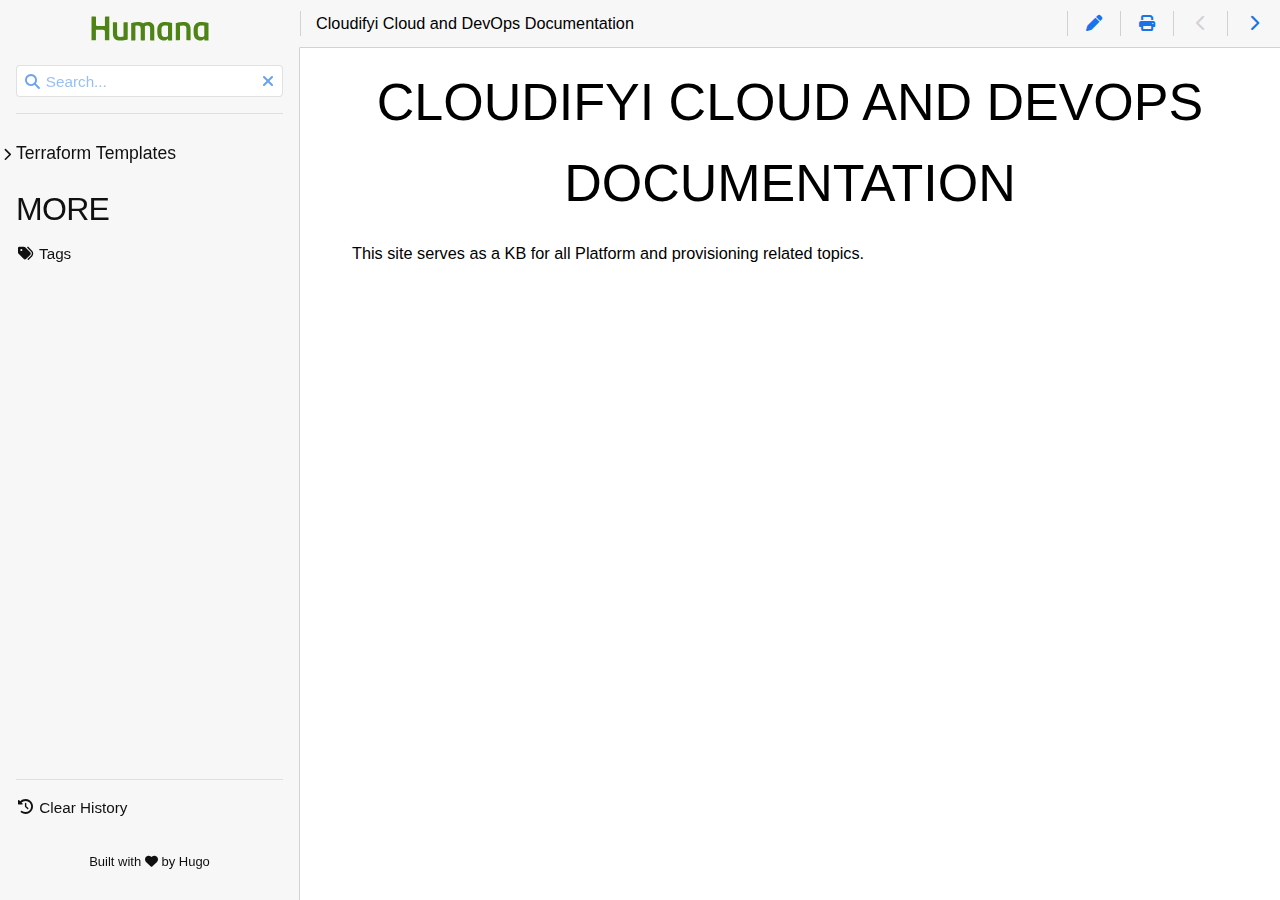
==== commit 3caa600a: "updated code" ====
--- a/public/index.html
+++ b/public/index.html
@@ -5,32 +5,32 @@
     <meta name="viewport" content="height=device-height, width=device-width, initial-scale=1.0, minimum-scale=1.0">
     <meta name="generator" content="Hugo 0.125.3">
     <meta name="generator" content="Relearn 5.27.0+tip">
-    <meta name="description" content="Data Platforms Engineering - Documentation">
-    <meta name="author" content="Data Platforms Engineering Team">
+    <meta name="description" content="Cloudifyi Solutions - Documentation">
+    <meta name="author" content="Cloudifyi Solutions Team">
     <meta name="twitter:card" content="summary">
-    <meta name="twitter:title" content="Cloudifyi Cloud and DevOps Documentation :: Data Platform Engineering ">
-    <meta name="twitter:description" content="Data Platforms Engineering - Documentation">
+    <meta name="twitter:title" content="Cloudifyi Cloud and DevOps Documentation :: Cloudifyi Solutions">
+    <meta name="twitter:description" content="Cloudifyi Solutions - Documentation">
     <meta property="og:url" content="http://localhost:1313/index.html">
-    <meta property="og:site_name" content="Data Platform Engineering ">
-    <meta property="og:title" content="Cloudifyi Cloud and DevOps Documentation :: Data Platform Engineering ">
+    <meta property="og:site_name" content="Cloudifyi Solutions">
+    <meta property="og:title" content="Cloudifyi Cloud and DevOps Documentation :: Cloudifyi Solutions">
     <meta property="og:description" content="This site serves as a KB for all Platform and provisioning related topics.">
     <meta property="og:locale" content="en">
     <meta property="og:type" content="website">
-    <title>Cloudifyi Cloud and DevOps Documentation :: Data Platform Engineering </title>
-    <link href="./index.xml" rel="alternate" type="application/rss+xml" title="Cloudifyi Cloud and DevOps Documentation :: Data Platform Engineering ">
-    <link href="./index.print.html" rel="alternate" type="text/html" title="Cloudifyi Cloud and DevOps Documentation :: Data Platform Engineering ">
+    <title>Cloudifyi Cloud and DevOps Documentation :: Cloudifyi Solutions</title>
+    <link href="./index.xml" rel="alternate" type="application/rss+xml" title="Cloudifyi Cloud and DevOps Documentation :: Cloudifyi Solutions">
+    <link href="./index.print.html" rel="alternate" type="text/html" title="Cloudifyi Cloud and DevOps Documentation :: Cloudifyi Solutions">
     <!-- https://github.com/filamentgroup/loadCSS/blob/master/README.md#how-to-use -->
-    <link href="./css/fontawesome-all.min.css?1713855913" rel="stylesheet" media="print" onload="this.media='all';this.onload=null;"><noscript><link href="./css/fontawesome-all.min.css?1713855913" rel="stylesheet"></noscript>
-    <link href="./css/nucleus.css?1713855913" rel="stylesheet">
-    <link href="./css/auto-complete.css?1713855913" rel="stylesheet" media="print" onload="this.media='all';this.onload=null;"><noscript><link href="./css/auto-complete.css?1713855913" rel="stylesheet"></noscript>
-    <link href="./css/perfect-scrollbar.min.css?1713855913" rel="stylesheet">
-    <link href="./css/fonts.css?1713855913" rel="stylesheet" media="print" onload="this.media='all';this.onload=null;"><noscript><link href="./css/fonts.css?1713855913" rel="stylesheet"></noscript>
-    <link href="./css/theme.css?1713855913" rel="stylesheet">
-    <link href="./css/theme-zen-dark.css?1713855913" rel="stylesheet" id="R-variant-style">
-    <link href="./css/chroma-relearn-dark.css?1713855913" rel="stylesheet" id="R-variant-chroma-style">
-    <link href="./css/variant.css?1713855913" rel="stylesheet">
-    <link href="./css/print.css?1713855913" rel="stylesheet" media="print">
-    <script src="./js/variant.js?1713855913"></script>
+    <link href="./css/fontawesome-all.min.css?1713856723" rel="stylesheet" media="print" onload="this.media='all';this.onload=null;"><noscript><link href="./css/fontawesome-all.min.css?1713856723" rel="stylesheet"></noscript>
+    <link href="./css/nucleus.css?1713856723" rel="stylesheet">
+    <link href="./css/auto-complete.css?1713856723" rel="stylesheet" media="print" onload="this.media='all';this.onload=null;"><noscript><link href="./css/auto-complete.css?1713856723" rel="stylesheet"></noscript>
+    <link href="./css/perfect-scrollbar.min.css?1713856723" rel="stylesheet">
+    <link href="./css/fonts.css?1713856723" rel="stylesheet" media="print" onload="this.media='all';this.onload=null;"><noscript><link href="./css/fonts.css?1713856723" rel="stylesheet"></noscript>
+    <link href="./css/theme.css?1713856723" rel="stylesheet">
+    <link href="./css/theme-zen-light.css?1713856723" rel="stylesheet" id="R-variant-style">
+    <link href="./css/chroma-relearn-light.css?1713856723" rel="stylesheet" id="R-variant-chroma-style">
+    <link href="./css/variant.css?1713856723" rel="stylesheet">
+    <link href="./css/print.css?1713856723" rel="stylesheet" media="print">
+    <script src="./js/variant.js?1713856723"></script>
     <script>
       window.relearn = window.relearn || {};
       window.relearn.relBasePath='.';
@@ -38,7 +38,7 @@
       window.relearn.absBaseUri='http:\/\/localhost:1313';
       window.index_js_url="./index.search.js";
       // variant stuff
-      window.variants && variants.init( [ 'zen-dark', 'zen-light' ] );
+      window.variants && variants.init( [ 'zen-light' ] );
       // translations
       window.T_Copy_to_clipboard = `Copy to clipboard`;
       window.T_Copied_to_clipboard = `Copied to clipboard!`;
@@ -76,7 +76,7 @@
           </ol>
           <div class="topbar-area topbar-area-end" data-area="end">
 				
-            <div class="topbar-button topbar-button-edit" data-content-empty="disable" data-width-s="area-more" data-width-m="show" data-width-l="show"><a class="topbar-control" href="https://github.com/Cloud-3-0-EMU/Data-Platform-Engineering-Docs/_index.md" target="_blank" title="Edit (CTRL&#43;ALT&#43;w)"><i class="fa-fw fas fa-pen"></i></a>
+            <div class="topbar-button topbar-button-edit" data-content-empty="disable" data-width-s="area-more" data-width-m="show" data-width-l="show"><a class="topbar-control" href="https://github.com/cloudifyisolutions/Cloudifyi-Hugo-Site/_index.md" target="_blank" title="Edit (CTRL&#43;ALT&#43;w)"><i class="fa-fw fas fa-pen"></i></a>
             </div>
             <div class="topbar-button topbar-button-print" data-content-empty="disable" data-width-s="area-more" data-width-m="show" data-width-l="show"><a class="topbar-control" href="./index.print.html" title="Print whole chapter (CTRL&#43;ALT&#43;p)"><i class="fa-fw fas fa-print"></i></a>
             </div>
@@ -137,12 +137,12 @@
         <script>
           var contentLangs=['en'];
         </script>
-        <script src="./js/auto-complete.js?1713855913" defer></script>
-        <script src="./js/lunr/lunr.min.js?1713855913" defer></script>
-        <script src="./js/lunr/lunr.stemmer.support.min.js?1713855913" defer></script>
-        <script src="./js/lunr/lunr.multi.min.js?1713855913" defer></script>
-        <script src="./js/lunr/lunr.en.min.js?1713855913" defer></script>
-        <script src="./js/search.js?1713855913" defer></script>
+        <script src="./js/auto-complete.js?1713856723" defer></script>
+        <script src="./js/lunr/lunr.min.js?1713856723" defer></script>
+        <script src="./js/lunr/lunr.stemmer.support.min.js?1713856723" defer></script>
+        <script src="./js/lunr/lunr.multi.min.js?1713856723" defer></script>
+        <script src="./js/lunr/lunr.en.min.js?1713856723" defer></script>
+        <script src="./js/search.js?1713856723" defer></script>
       </div>
       <div id="R-homelinks" class="default-animation">
         <hr class="padding">
@@ -160,10 +160,10 @@
             <li><a class="padding" href="./tags.html"><i class='fas fa-fw fa-tags'></i> Tags</a></li>
           </ul>
         </div>
-        <div class="padding footermargin footerLangSwitch footerVariantSwitch footerVisitedLinks footerFooter showVariantSwitch showVisitedLinks showFooter"></div>
+        <div class="padding footermargin footerLangSwitch footerVariantSwitch footerVisitedLinks footerFooter showVisitedLinks showFooter"></div>
         <div id="R-menu-footer">
-          <hr class="padding default-animation footerLangSwitch footerVariantSwitch footerVisitedLinks footerFooter showVariantSwitch showVisitedLinks showFooter">
-          <div id="R-prefooter" class="footerLangSwitch footerVariantSwitch footerVisitedLinks showVariantSwitch showVisitedLinks">
+          <hr class="padding default-animation footerLangSwitch footerVariantSwitch footerVisitedLinks footerFooter showVisitedLinks showFooter">
+          <div id="R-prefooter" class="footerLangSwitch footerVariantSwitch footerVisitedLinks showVisitedLinks">
             <ul>
               <li id="R-select-language-container" class="footerLangSwitch">
                 <div class="padding menu-control">
@@ -178,15 +178,14 @@
                   <div class="clear"></div>
                 </div>
               </li>
-              <li id="R-select-variant-container" class="footerVariantSwitch showVariantSwitch">
+              <li id="R-select-variant-container" class="footerVariantSwitch">
                 <div class="padding menu-control">
                   <i class="fa-fw fas fa-paint-brush"></i>
                   <span>&nbsp;</span>
                   <div class="control-style">
                     <label class="a11y-only" for="R-select-variant">Theme</label>
                     <select id="R-select-variant" onchange="window.variants && variants.changeVariant( this.value );">
-                      <option id="R-select-variant-zen-dark" value="zen-dark" selected>Zen Dark</option>
-                      <option id="R-select-variant-zen-light" value="zen-light">Zen Light</option>
+                      <option id="R-select-variant-zen-light" value="zen-light" selected>Zen Light</option>
                     </select>
                   </div>
                   <div class="clear"></div>
@@ -222,13 +221,13 @@
             }
           </style>
           <p>Built with <a href="https://github.com/McShelby/hugo-theme-relearn" title="love"><i class="fas fa-heart"></i></a> by <a href="https://gohugo.io/">Hugo</a></p>
-          <script async src="./js/buttons.js?1713855913"></script>
+          <script async src="./js/buttons.js?1713856723"></script>
           </div>
         </div>
       </div>
     </aside>
-    <script src="./js/clipboard.min.js?1713855913" defer></script>
-    <script src="./js/perfect-scrollbar.min.js?1713855913" defer></script>
-    <script src="./js/theme.js?1713855913" defer></script>
+    <script src="./js/clipboard.min.js?1713856723" defer></script>
+    <script src="./js/perfect-scrollbar.min.js?1713856723" defer></script>
+    <script src="./js/theme.js?1713856723" defer></script>
   </body>
 </html>
--- a/public/css/theme-zen-light.css
+++ b/public/css/theme-zen-light.css
@@ -0,0 +1,59 @@
+:root {
+    --PRIMARY-color: rgba( 26, 115, 232, 1 ); /* brand primary color */
+    --SECONDARY-color: rgba( 26, 115, 232, 1 ); /* brand secondary color */
+
+    --MAIN-TOPBAR-BORDER-color: rgba( 210, 210, 210, 1 ); /* border color between topbar and content */
+    --MAIN-LINK-HOVER-color: rgba( 32, 40, 145, 1 ); /* hoverd link color of content */
+    --MAIN-BG-color: rgba( 255, 255, 255, 1 ); /* background color of content */
+    --MAIN-TEXT-color: rgba( 0, 0, 0, 1 ); /* text color of content and h1 titles */
+    --MAIN-TITLES-TEXT-color: rgba( 16, 16, 16, 1 ); /* text color of h2-h6 titles and transparent box titles */
+
+    --CODE-theme: relearn-light; /* name of the chroma stylesheet file */
+    --CODE-BLOCK-color: rgba( 39, 40, 34, 1 ); /* fallback text color of block code; should be adjusted to your selected chroma style */
+    --CODE-BLOCK-BG-color: rgba( 250, 250, 250, 1 ); /* fallback background color of block code; should be adjusted to your selected chroma style */
+    --CODE-BLOCK-BORDER-color: rgba( 210, 210, 210, 1 ); /* border color of block code */
+    --CODE-INLINE-color: rgba( 94, 94, 94, 1 ); /* text color of inline code */
+    --CODE-INLINE-BG-color: rgba( 255, 250, 233, 1 ); /* background color of inline code */
+    --CODE-INLINE-BORDER-color: rgba( 248, 232, 200, 1 ); /* border color of inline code */
+
+    --BROWSER-theme: light; /* name of the theme for browser scrollbars of the main section */
+    --MERMAID-theme: default; /* name of the default Mermaid theme for this variant, can be overridden in hugo.toml */
+    --OPENAPI-theme: light; /* name of the default OpenAPI theme for this variant, can be overridden in hugo.toml */
+    --OPENAPI-CODE-theme: idea; /* name of the default OpenAPI code theme for this variant, can be overridden in hugo.toml */
+
+    --MENU-BORDER-color: rgba( 210, 210, 210, 1 ); /* border color between menu and content */
+    --MENU-TOPBAR-BORDER-color: rgba( 247, 247, 247, 1 ); /* border color of vertical line between menu and topbar */
+    --MENU-TOPBAR-SEPARATOR-color: rgba( 210, 210, 210, 1 ); /* separator color of vertical line between menu and topbar */
+    --MENU-HEADER-BG-color: transparent; /* background color of menu header */
+    --MENU-HEADER-BORDER-color: transparent; /* border color between menu header and menu */
+    --MENU-HEADER-SEPARATOR-color: rgba( 210, 210, 210, .66 ); /* separator color between menu header and menu */
+
+    --MENU-HOME-LINK-color: rgba( 64, 64, 64, 1 ); /* home button color if configured */
+    --MENU-HOME-LINK-HOVER-color: rgba( 26, 115, 232, 1 ); /* hoverd home button color if configured */
+
+    --MENU-SEARCH-color: rgba( 26, 115, 232, 1 ); /* text and icon color of search box */
+    --MENU-SEARCH-BG-color: rgba( 255, 255, 255, 1 ); /* background color of search box */
+    --MENU-SEARCH-BORDER-color: rgba( 210, 210, 210, .66 ); /* border color of search box */
+
+    --MENU-SECTIONS-BG-color: rgba( 134, 134, 134, .066 ); /* background of the menu; this is NOT just a color value but can be a complete CSS background definition including gradients, etc. */
+    --MENU-SECTIONS-ACTIVE-BG-color: transparent; /* background color of the active menu section */
+    --MENU-SECTIONS-LINK-color: rgba( 16, 16, 16, 1 ); /* link color of menu topics */
+    --MENU-SECTIONS-LINK-HOVER-color: rgba( 26, 115, 232, 1 ); /* hoverd link color of menu topics */
+    --MENU-SECTION-ACTIVE-CATEGORY-color: rgba( 26, 115, 232, 1 ); /* text color of the displayed menu topic */
+    --MENU-SECTION-ACTIVE-CATEGORY-BG-color: rgba( 255, 255, 255, 1 ); /* background color of the displayed menu topic */
+    --MENU-SECTION-SEPARATOR-color: rgba( 210, 210, 210, .66 ); /* separator color between menu sections and menu footer */
+
+    --BOX-CAPTION-color: rgba( 255, 255, 255, 1 ); /* text color of colored box titles */
+    --BOX-BG-color: rgba( 255, 255, 255, .833 ); /* background color of colored boxes */
+    --BOX-TEXT-color: rgba( 16, 16, 16, 1 ); /* text color of colored box content */
+
+    --BOX-GREY-color: rgba( 210, 210, 210, 1 ); /* background color of grey boxes */
+}
+
+body a#R-logo,
+body a#R-logo:hover,
+body #R-logo svg,
+body #R-logo svg * {
+    color: var(--MENU-HOME-LINK-color);
+    fill: var(--MENU-HOME-LINK-color) !important;
+}
--- a/public/css/chroma-relearn-light.css
+++ b/public/css/chroma-relearn-light.css
@@ -0,0 +1,87 @@
+/* based on monokailight */
+/* Background */ .bg { color: #272822; background-color: #fafafa; }
+/* PreWrapper */ .chroma { color: #272822; background-color: #fafafa; }
+/* Other */ .chroma .x {  }
+/* Error */ .chroma .err { color: #960050; }
+/* CodeLine */ .chroma .cl {  }
+/* LineLink */ .chroma .lnlinks { outline: none; text-decoration: none; color: inherit }
+/* LineTableTD */ .chroma .lntd { vertical-align: top; padding: 0; margin: 0; border: 0; }
+/* LineTable */ .chroma .lntable { border-spacing: 0; padding: 0; margin: 0; border: 0; }
+/* LineHighlight */ .chroma .hl { background-color: #e1e1e1 }
+/* LineNumbersTable */ .chroma .lnt { white-space: pre; -webkit-user-select: none; user-select: none; margin-right: 0.4em; padding: 0 0.4em 0 0.4em;color: #7f7f7f }
+/* LineNumbers */ .chroma .ln { white-space: pre; -webkit-user-select: none; user-select: none; margin-right: 0.4em; padding: 0 0.4em 0 0.4em;color: #7f7f7f }
+/* Line */ .chroma .line { display: flex; }
+/* Keyword */ .chroma .k { color: #00a8c8 }
+/* KeywordConstant */ .chroma .kc { color: #00a8c8 }
+/* KeywordDeclaration */ .chroma .kd { color: #00a8c8 }
+/* KeywordNamespace */ .chroma .kn { color: #f92672 }
+/* KeywordPseudo */ .chroma .kp { color: #00a8c8 }
+/* KeywordReserved */ .chroma .kr { color: #00a8c8 }
+/* KeywordType */ .chroma .kt { color: #00a8c8 }
+/* Name */ .chroma .n { color: #111111 }
+/* NameAttribute */ .chroma .na { color: #75af00 }
+/* NameBuiltin */ .chroma .nb { color: #111111 }
+/* NameBuiltinPseudo */ .chroma .bp { color: #111111 }
+/* NameClass */ .chroma .nc { color: #75af00 }
+/* NameConstant */ .chroma .no { color: #00a8c8 }
+/* NameDecorator */ .chroma .nd { color: #75af00 }
+/* NameEntity */ .chroma .ni { color: #111111 }
+/* NameException */ .chroma .ne { color: #75af00 }
+/* NameFunction */ .chroma .nf { color: #75af00 }
+/* NameFunctionMagic */ .chroma .fm { color: #111111 }
+/* NameLabel */ .chroma .nl { color: #111111 }
+/* NameNamespace */ .chroma .nn { color: #111111 }
+/* NameOther */ .chroma .nx { color: #75af00 }
+/* NameProperty */ .chroma .py { color: #111111 }
+/* NameTag */ .chroma .nt { color: #f92672 }
+/* NameVariable */ .chroma .nv { color: #111111 }
+/* NameVariableClass */ .chroma .vc { color: #111111 }
+/* NameVariableGlobal */ .chroma .vg { color: #111111 }
+/* NameVariableInstance */ .chroma .vi { color: #111111 }
+/* NameVariableMagic */ .chroma .vm { color: #111111 }
+/* Literal */ .chroma .l { color: #ae81ff }
+/* LiteralDate */ .chroma .ld { color: #d88200 }
+/* LiteralString */ .chroma .s { color: #d88200 }
+/* LiteralStringAffix */ .chroma .sa { color: #d88200 }
+/* LiteralStringBacktick */ .chroma .sb { color: #d88200 }
+/* LiteralStringChar */ .chroma .sc { color: #d88200 }
+/* LiteralStringDelimiter */ .chroma .dl { color: #d88200 }
+/* LiteralStringDoc */ .chroma .sd { color: #d88200 }
+/* LiteralStringDouble */ .chroma .s2 { color: #d88200 }
+/* LiteralStringEscape */ .chroma .se { color: #8045ff }
+/* LiteralStringHeredoc */ .chroma .sh { color: #d88200 }
+/* LiteralStringInterpol */ .chroma .si { color: #d88200 }
+/* LiteralStringOther */ .chroma .sx { color: #d88200 }
+/* LiteralStringRegex */ .chroma .sr { color: #d88200 }
+/* LiteralStringSingle */ .chroma .s1 { color: #d88200 }
+/* LiteralStringSymbol */ .chroma .ss { color: #d88200 }
+/* LiteralNumber */ .chroma .m { color: #ae81ff }
+/* LiteralNumberBin */ .chroma .mb { color: #ae81ff }
+/* LiteralNumberFloat */ .chroma .mf { color: #ae81ff }
+/* LiteralNumberHex */ .chroma .mh { color: #ae81ff }
+/* LiteralNumberInteger */ .chroma .mi { color: #ae81ff }
+/* LiteralNumberIntegerLong */ .chroma .il { color: #ae81ff }
+/* LiteralNumberOct */ .chroma .mo { color: #ae81ff }
+/* Operator */ .chroma .o { color: #f92672 }
+/* OperatorWord */ .chroma .ow { color: #f92672 }
+/* Punctuation */ .chroma .p { color: #111111 }
+/* Comment */ .chroma .c { color: #a7a187 }
+/* CommentHashbang */ .chroma .ch { color: #a7a187 }
+/* CommentMultiline */ .chroma .cm { color: #a7a187 }
+/* CommentSingle */ .chroma .c1 { color: #a7a187 }
+/* CommentSpecial */ .chroma .cs { color: #a7a187 }
+/* CommentPreproc */ .chroma .cp { color: #a7a187 }
+/* CommentPreprocFile */ .chroma .cpf { color: #a7a187 }
+/* Generic */ .chroma .g {  }
+/* GenericDeleted */ .chroma .gd {  }
+/* GenericEmph */ .chroma .ge { font-style: italic }
+/* GenericError */ .chroma .gr {  }
+/* GenericHeading */ .chroma .gh {  }
+/* GenericInserted */ .chroma .gi {  }
+/* GenericOutput */ .chroma .go {  }
+/* GenericPrompt */ .chroma .gp {  }
+/* GenericStrong */ .chroma .gs { font-weight: bold }
+/* GenericSubheading */ .chroma .gu {  }
+/* GenericTraceback */ .chroma .gt {  }
+/* GenericUnderline */ .chroma .gl {  }
+/* TextWhitespace */ .chroma .w {  }
